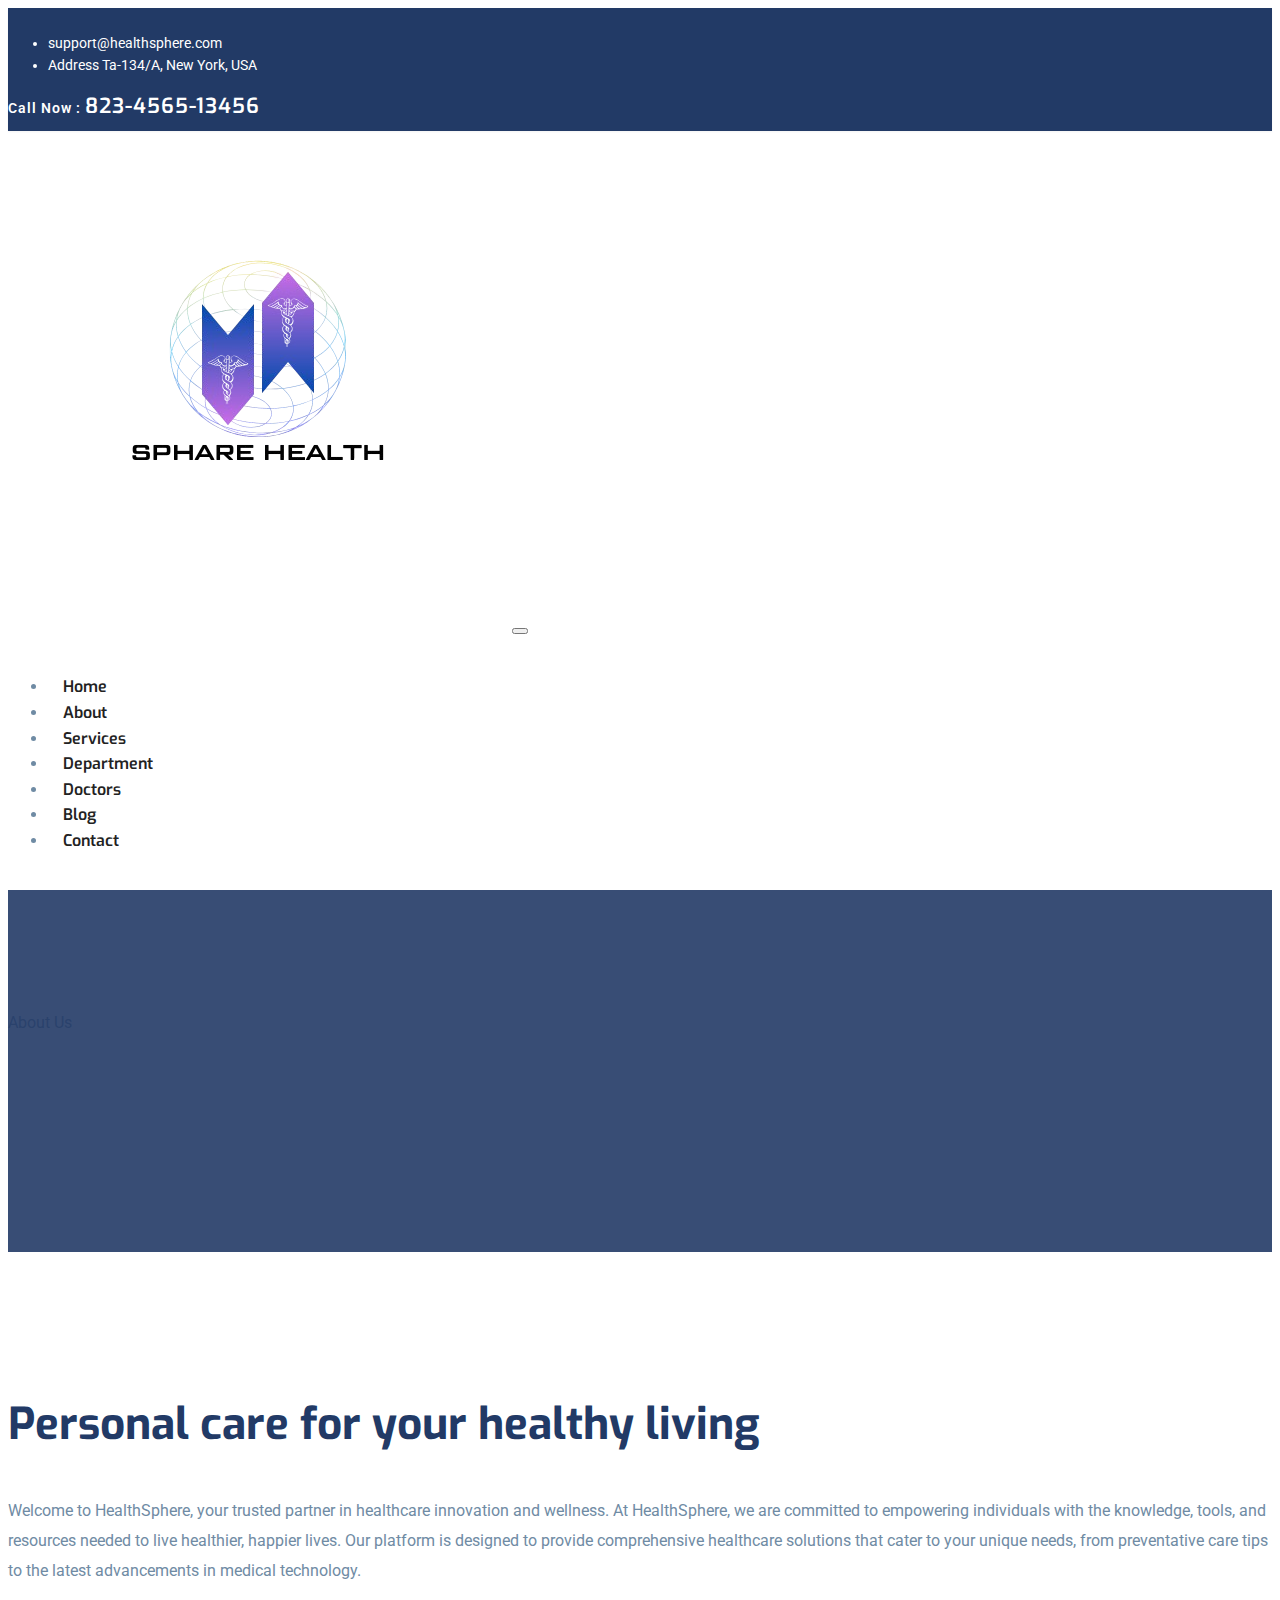
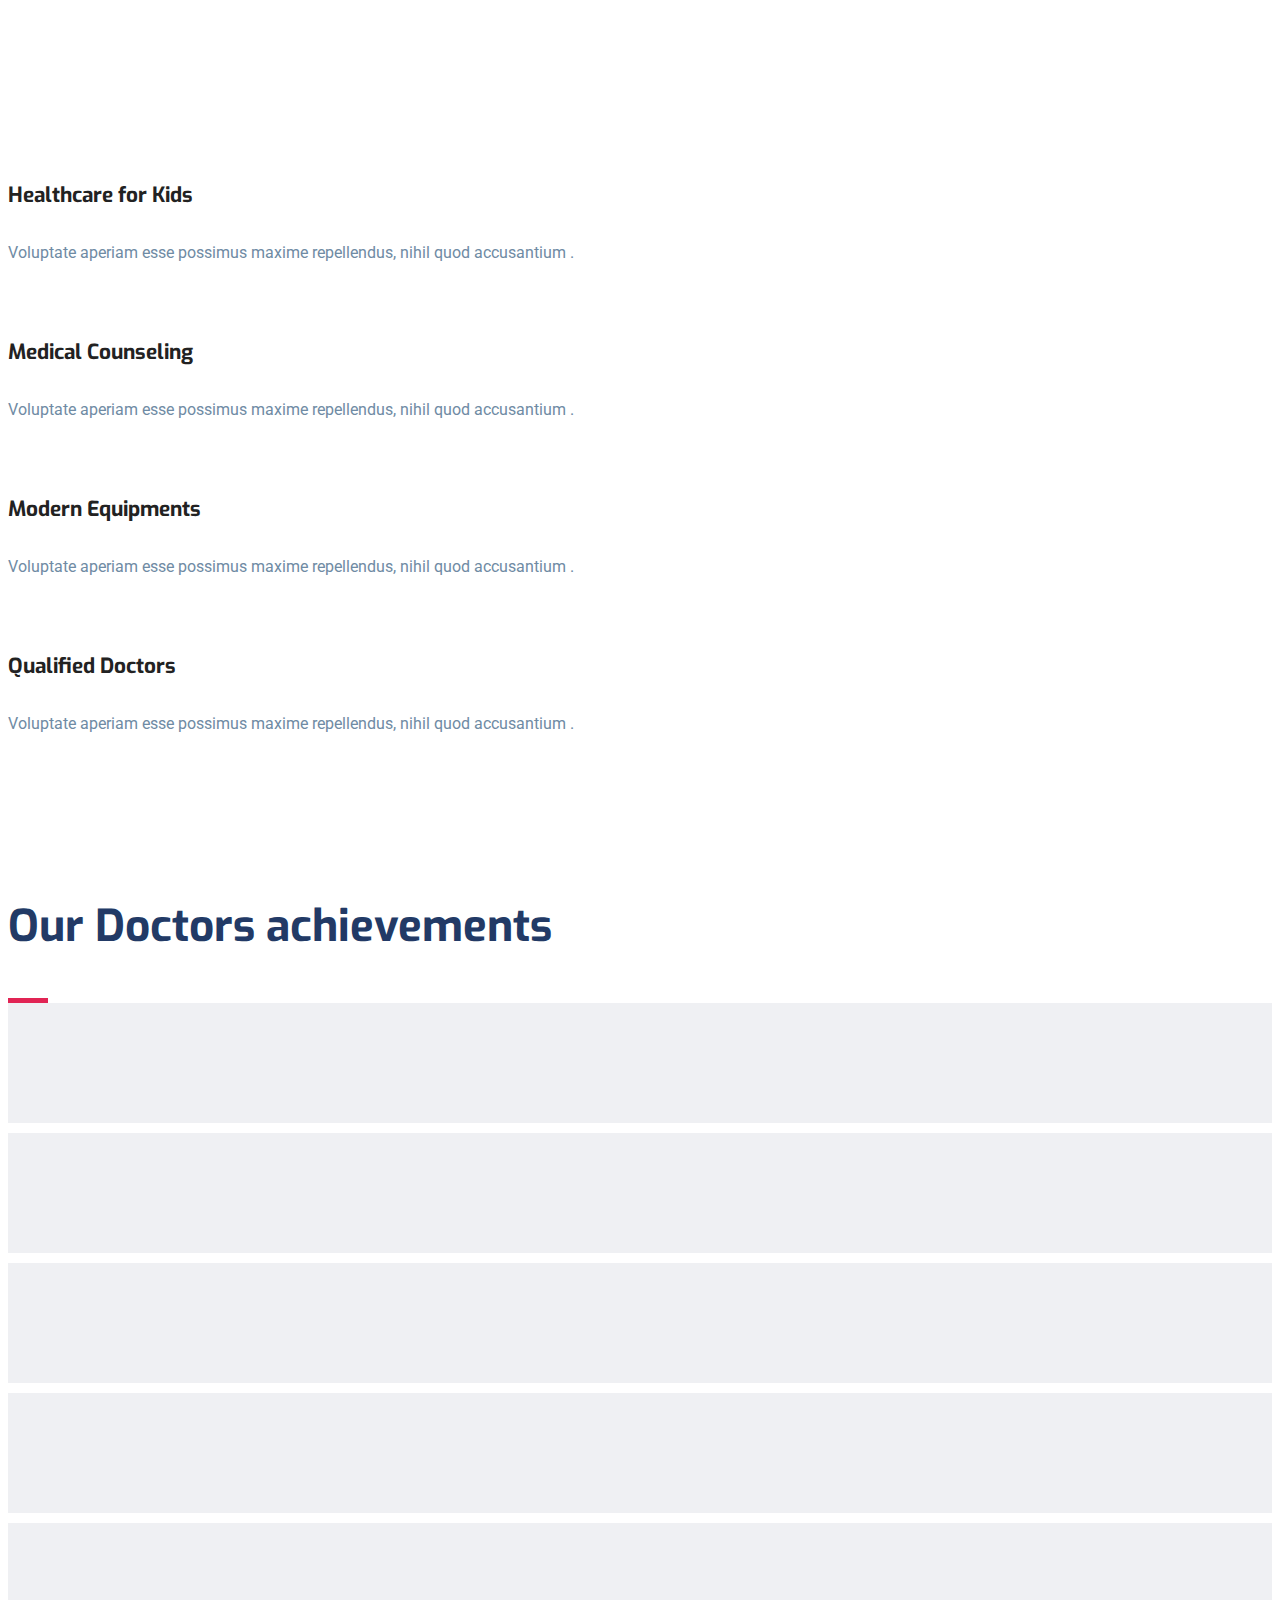
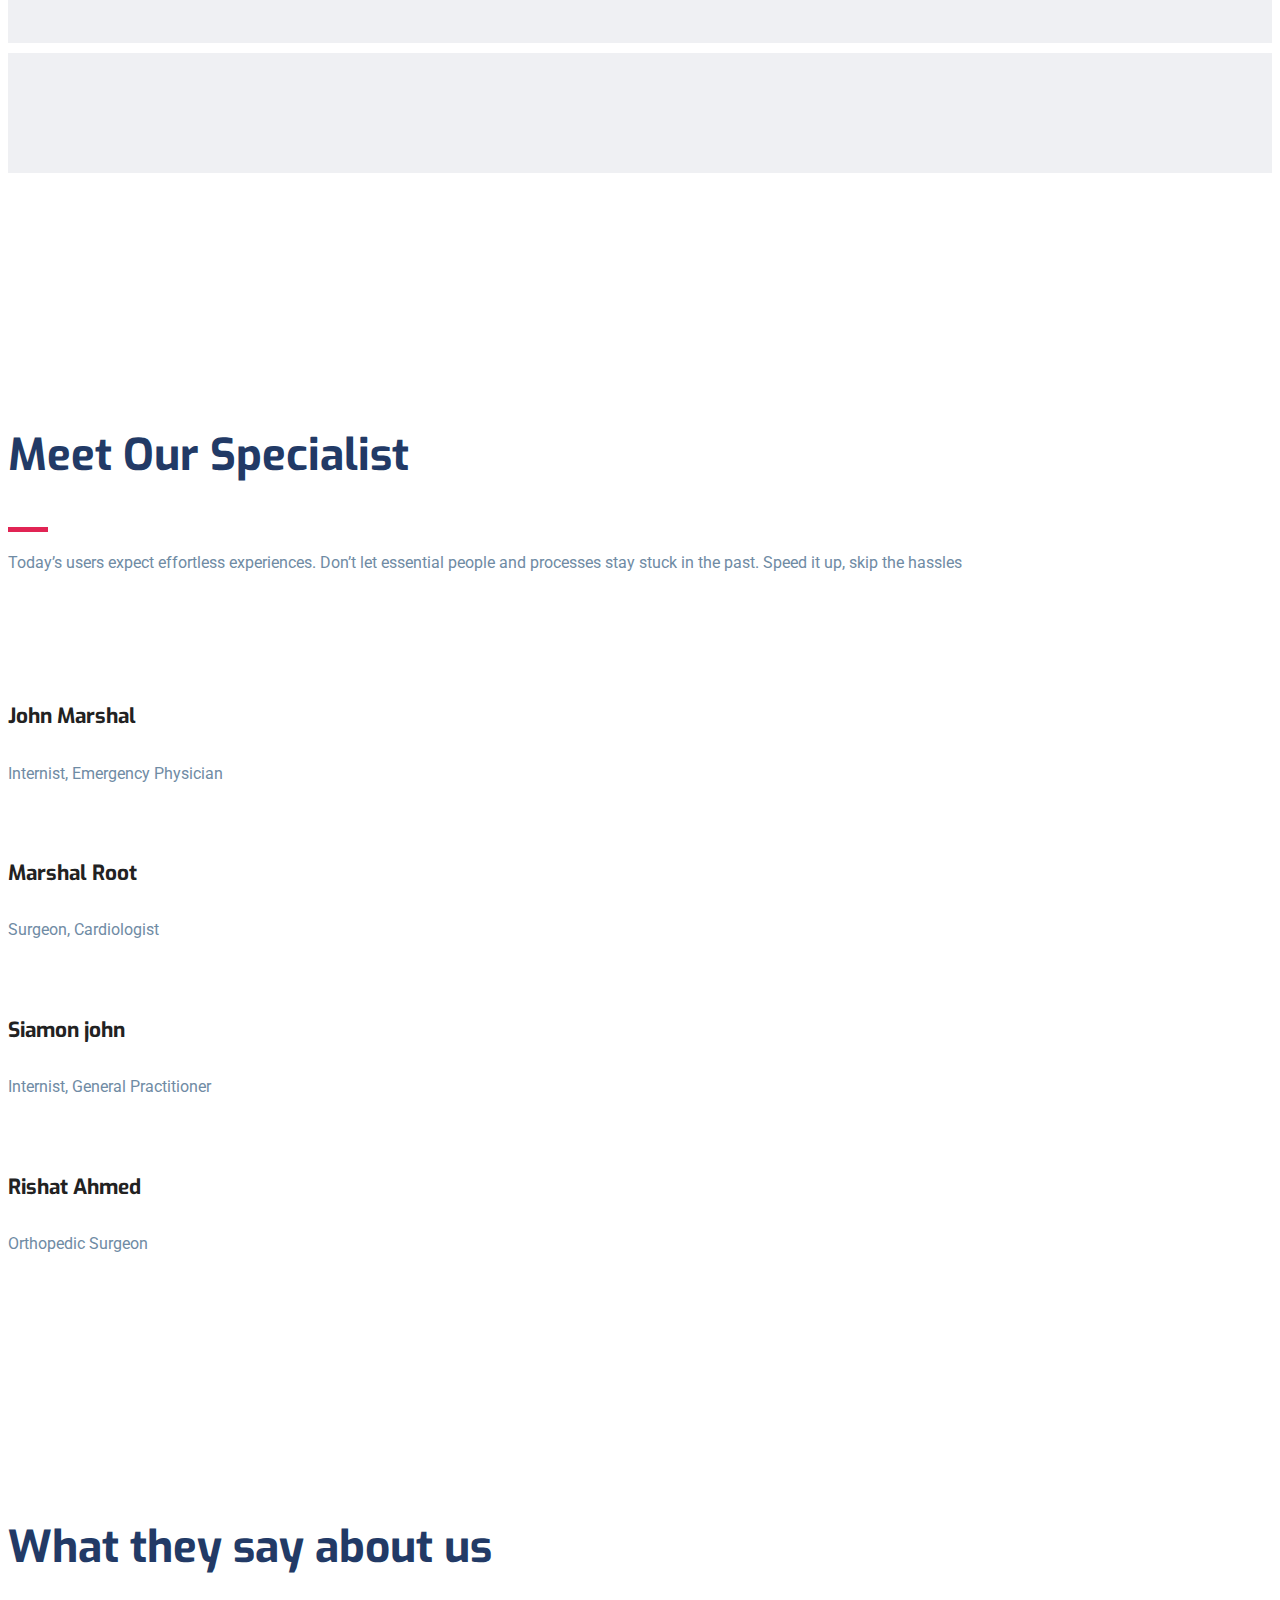
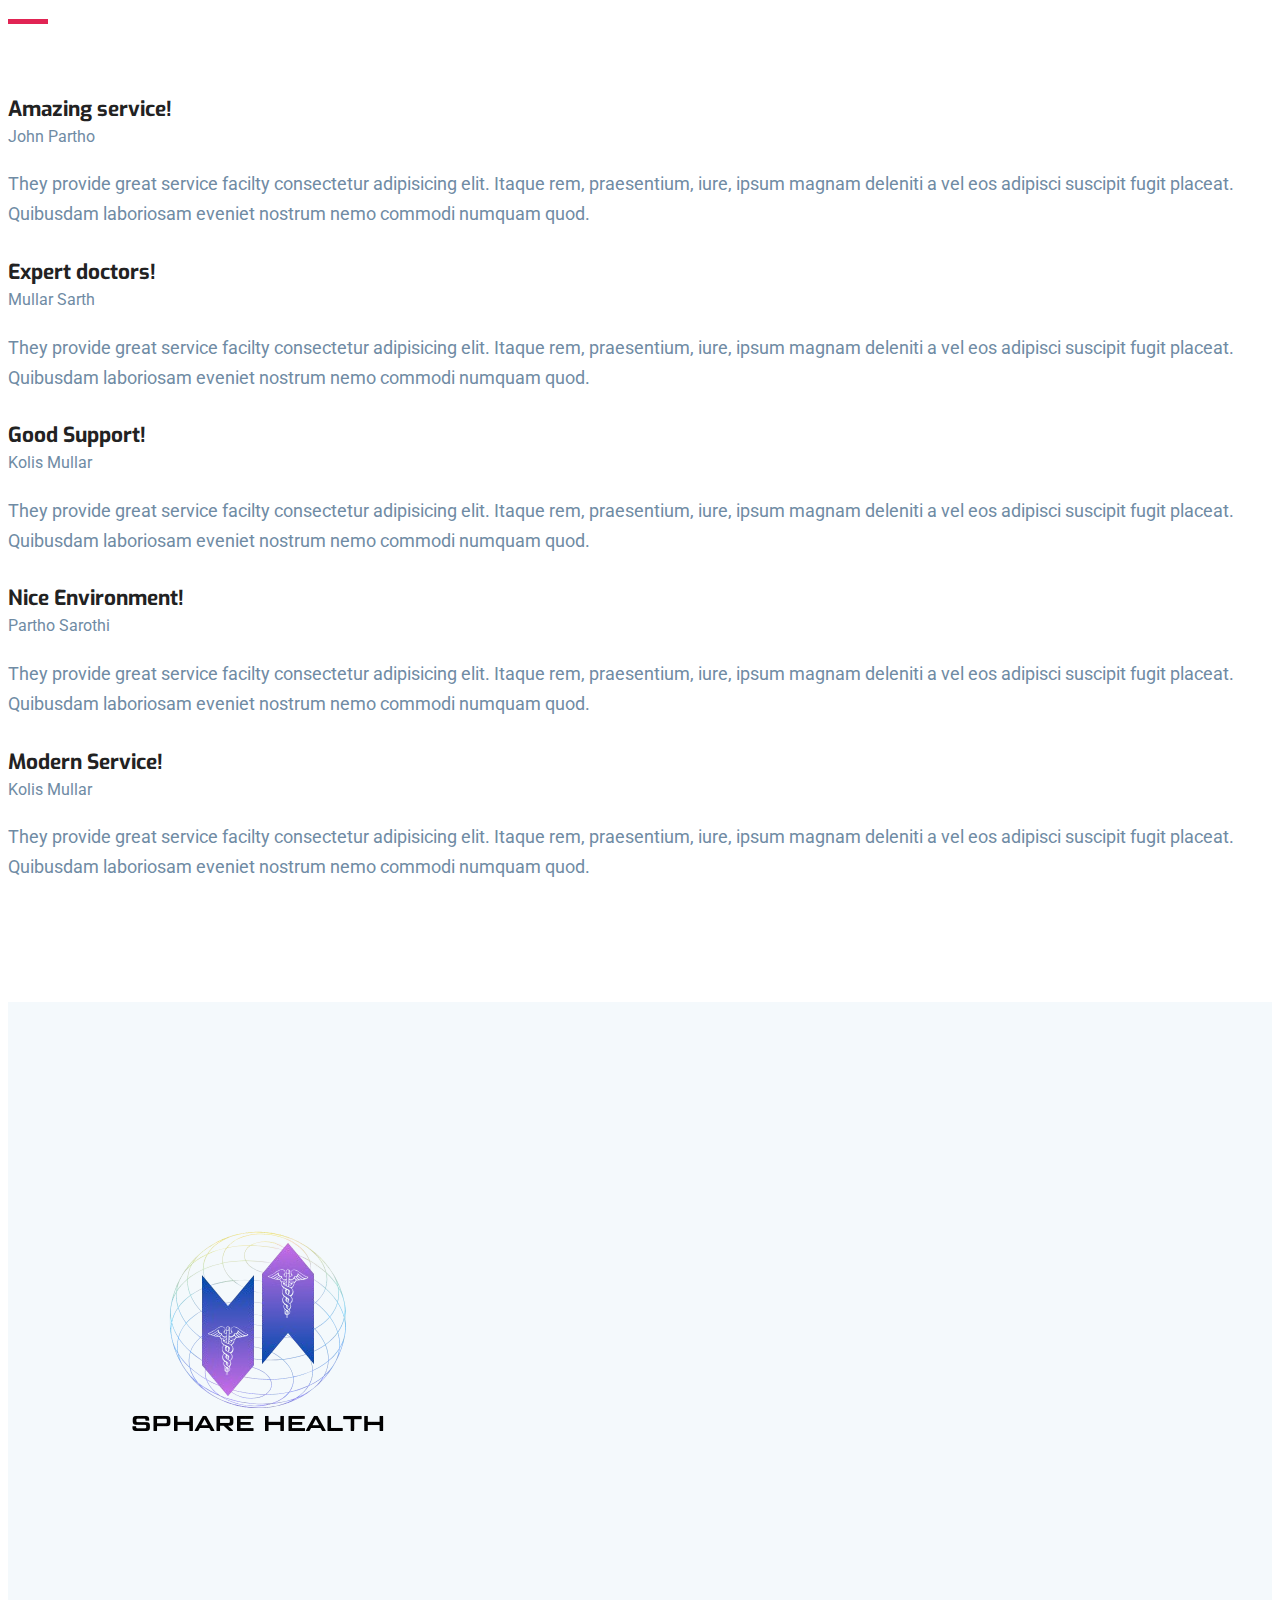
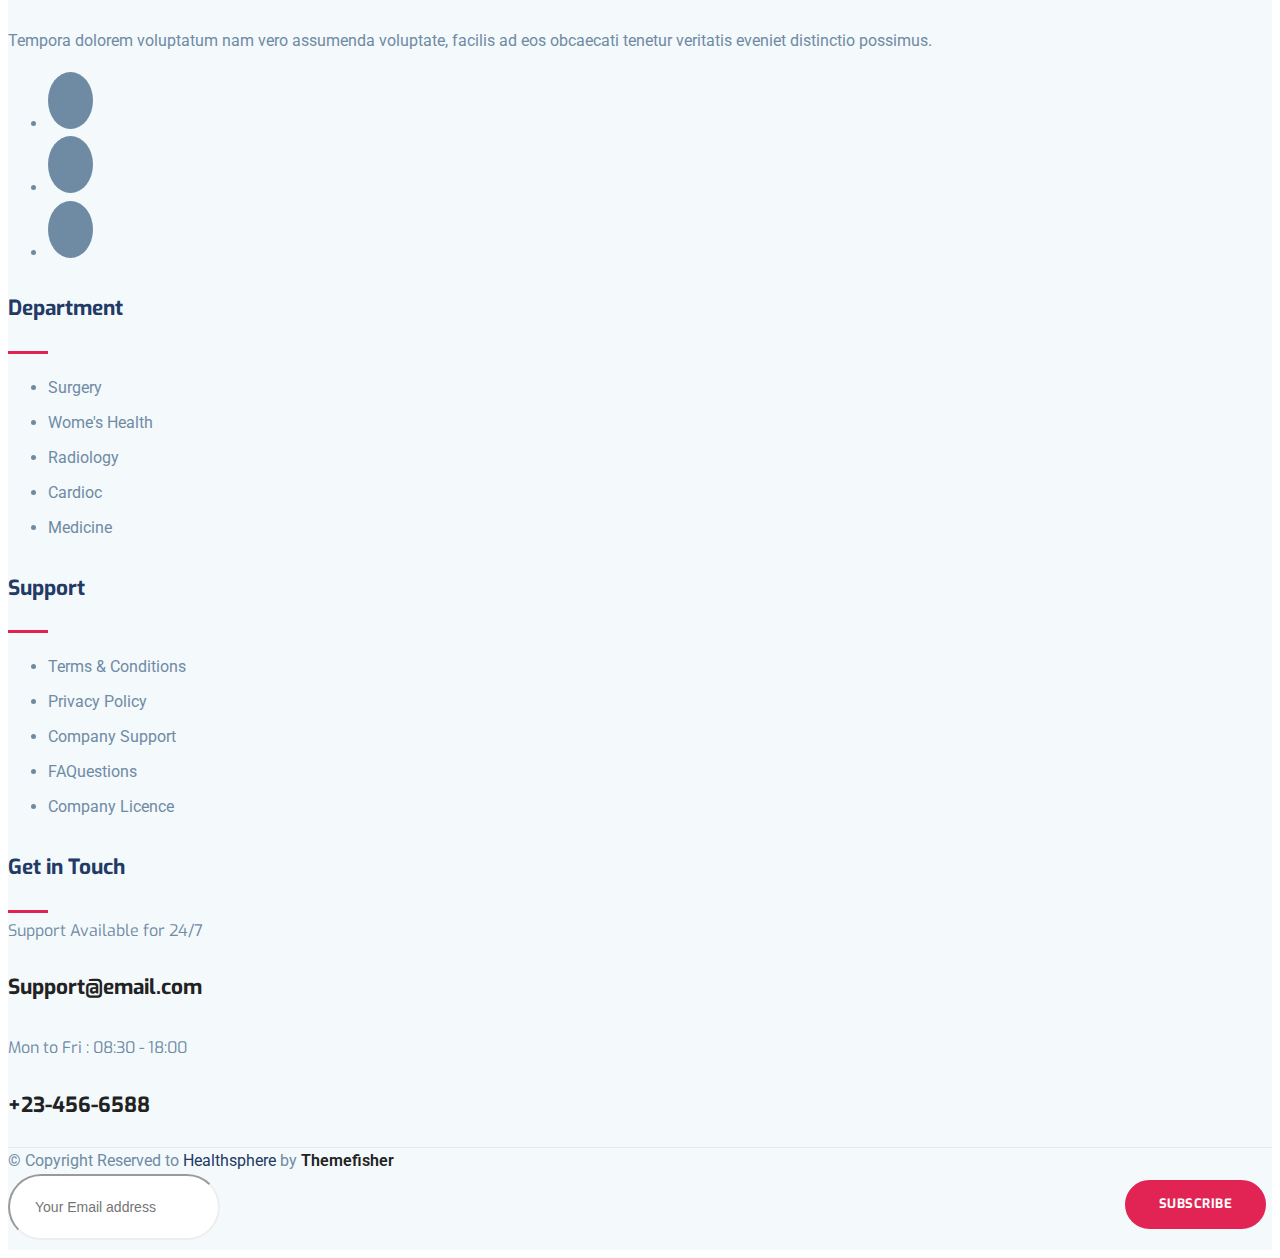
==== about.html @ 5f32f0fb "initial commit" ====
<!DOCTYPE html>
<html lang="zxx">
<head>
  <meta http-equiv="Content-Type" content="text/html; charset=UTF-8">
  <meta name="description" content="Orbitor,business,company,agency,modern,bootstrap4,tech,software">
  <meta name="author" content="themefisher.com">

  <title>Healthsphere- Health & Care Medical template</title>

  <!-- Favicon -->
  <link rel="shortcut icon" type="image/x-icon" href="/images/favicon.ico" />

  <!-- bootstrap.min css -->
  <link rel="stylesheet" href="plugins/bootstrap/css/bootstrap.min.css">
  <!-- Icon Font Css -->
  <link rel="stylesheet" href="plugins/icofont/icofont.min.css">
  <!-- Slick Slider  CSS -->
  <link rel="stylesheet" href="plugins/slick-carousel//slick/slick.css"><!-- plugins/slick-carousel/slick/slick.css-->
  <link rel="stylesheet" href="plugins/slick-carousel/slick/slick-theme.css">

  <!-- Main Stylesheet -->
  <link rel="stylesheet" href="css/style.css">

</head>

<body id="top">

<header>
	<div class="header-top-bar">
		<div class="container">
			<div class="row align-items-center">
				<div class="col-lg-6">
					<ul class="top-bar-info list-inline-item pl-0 mb-0">
						<li class="list-inline-item"><a href="mailto:support@gmail.com"><i class="icofont-support-faq mr-2"></i>support@healthsphere.com</a></li>
						<li class="list-inline-item"><i class="icofont-location-pin mr-2"></i>Address Ta-134/A, New York, USA </li>
					</ul>
				</div>
				<div class="col-lg-6">
					<div class="text-lg-right top-right-bar mt-2 mt-lg-0">
						<a href="tel:+23-345-67890" >
							<span>Call Now : </span>
							<span class="h4">823-4565-13456</span>
						</a>
					</div>
				</div>
			</div>
		</div>
	</div>
	<nav class="navbar navbar-expand-lg navigation" id="navbar">
		<div class="container">
		 	 <a class="navbar-brand" href="index.html">
			  	<img src="images/logo.png" alt="" class="img-fluid">
			  </a>

		  	<button class="navbar-toggler collapsed" type="button" data-toggle="collapse" data-target="#navbarmain" aria-controls="navbarmain" aria-expanded="false" aria-label="Toggle navigation">
			<span class="icofont-navigation-menu"></span>
		  </button>
	  
		  <div class="collapse navbar-collapse" id="navbarmain">
			<ul class="navbar-nav ml-auto">
			  <li class="nav-item active">
				<a class="nav-link" href="index.html">Home</a>
			  </li>
			   <li class="nav-item"><a class="nav-link" href="about.html">About</a></li>
			    <li class="nav-item"><a class="nav-link" href="service.html">Services</a></li>

			    <li class="nav-item dropdown">
					<a class="nav-link dropdown-toggle" href="department.html" id="dropdown02" data-toggle="dropdown" aria-haspopup="true" aria-expanded="false">Department <i class="icofont-thin-down"></i></a>
					<ul class="dropdown-menu" aria-labelledby="dropdown02">
						<li><a class="dropdown-item" href="department.html">Departments</a></li>
						<li><a class="dropdown-item" href="department-single.html">Department Single</a></li>
					</ul>
			  	</li>

			  	<li class="nav-item dropdown">
					<a class="nav-link dropdown-toggle" href="doctor.html" id="dropdown03" data-toggle="dropdown" aria-haspopup="true" aria-expanded="false">Doctors <i class="icofont-thin-down"></i></a>
					<ul class="dropdown-menu" aria-labelledby="dropdown03">
						<li><a class="dropdown-item" href="doctor.html">Doctors</a></li>
						<li><a class="dropdown-item" href="doctor-single.html">Doctor Single</a></li>
						<li><a class="dropdown-item" href="appoinment.html">Appoinment</a></li>
					</ul>
			  	</li>

			   <li class="nav-item dropdown">
					<a class="nav-link dropdown-toggle" href="blog-sidebar.html" id="dropdown05" data-toggle="dropdown" aria-haspopup="true" aria-expanded="false">Blog <i class="icofont-thin-down"></i></a>
					<ul class="dropdown-menu" aria-labelledby="dropdown05">
						<li><a class="dropdown-item" href="blog-sidebar.html">Blog with Sidebar</a></li>

						<li><a class="dropdown-item" href="blog-single.html">Blog Single</a></li>
					</ul>
			  	</li>
			   <li class="nav-item"><a class="nav-link" href="contact.html">Contact</a></li>
			</ul>
		  </div>
		</div>
	</nav>
</header>
	


<section class="page-title bg-1">
  <div class="overlay"></div>
  <div class="container">
    <div class="row">
      <div class="col-md-12">
        <div class="block text-center">
          <span class="text-white">About Us</span>
          <h1 class="text-capitalize mb-5 text-lg">About Us</h1>

          <!-- <ul class="list-inline breadcumb-nav">
            <li class="list-inline-item"><a href="index.html" class="text-white">Home</a></li>
            <li class="list-inline-item"><span class="text-white">/</span></li>
            <li class="list-inline-item"><a href="#" class="text-white-50">About Us</a></li>
          </ul> -->
        </div>
      </div>
    </div>
  </div>
</section>

<section class="section about-page">
	<div class="container">
		<div class="row">
			<div class="col-lg-4">
				<h2 class="title-color">Personal care for your healthy living</h2>
			</div>
			<div class="col-lg-8">
				<p>Welcome to HealthSphere, your trusted partner in healthcare innovation and wellness. At HealthSphere, we are committed to empowering individuals with the knowledge, tools, and resources needed to live healthier, happier lives. Our platform is designed to provide comprehensive healthcare solutions that cater to your unique needs, from preventative care tips to the latest advancements in medical technology.</p>
				<img src="images/about/sign.png" alt="" class="img-fluid">
			</div>
		</div>
	</div>
</section>

<section class="fetaure-page ">
	<div class="container">
		<div class="row">
			<div class="col-lg-3 col-md-6">
				<div class="about-block-item mb-5 mb-lg-0">
					<img src="images/about/about-1.jpg" alt="" class="img-fluid w-100">
					<h4 class="mt-3">Healthcare for Kids</h4>
					<p>Voluptate aperiam esse possimus maxime repellendus, nihil quod accusantium .</p>
				</div>
			</div>
			<div class="col-lg-3 col-md-6">
				<div class="about-block-item mb-5 mb-lg-0">
					<img src="images/about/about-2.jpg" alt="" class="img-fluid w-100">
					<h4 class="mt-3">Medical Counseling</h4>
					<p>Voluptate aperiam esse possimus maxime repellendus, nihil quod accusantium .</p>
				</div>
			</div>
			<div class="col-lg-3 col-md-6">
				<div class="about-block-item mb-5 mb-lg-0">
					<img src="images/about/about-3.jpg" alt="" class="img-fluid w-100">
					<h4 class="mt-3">Modern Equipments</h4>
					<p>Voluptate aperiam esse possimus maxime repellendus, nihil quod accusantium .</p>
				</div>
			</div>
			<div class="col-lg-3 col-md-6">
				<div class="about-block-item">
					<img src="images/about/about-4.jpg" alt="" class="img-fluid w-100">
					<h4 class="mt-3">Qualified Doctors</h4>
					<p>Voluptate aperiam esse possimus maxime repellendus, nihil quod accusantium .</p>
				</div>
			</div>
		</div>
	</div>
</section>
<section class="section awards">
	<div class="container">
		<div class="row align-items-center">
			<div class="col-lg-4">
				<h2 class="title-color">Our Doctors achievements </h2>
				<div class="divider mt-4 mb-5 mb-lg-0"></div>
			</div>
			<div class="col-lg-8">
				<div class="row">
					<div class="col-lg-4 col-md-6 col-sm-6">
						<div class="award-img">
							<img src="images/about/3.png" alt="" class="img-fluid">
						</div>
					</div>
					<div class="col-lg-4 col-md-6 col-sm-6">
						<div class="award-img">
							<img src="images/about/4.png" alt="" class="img-fluid">
						</div>
					</div>
					<div class="col-lg-4 col-md-6 col-sm-6">
						<div class="award-img">
							<img src="images/about/1.png" alt="" class="img-fluid">
						</div>
					</div>
					<div class="col-lg-4 col-md-6 col-sm-6">
						<div class="award-img">
							<img src="images/about/2.png" alt="" class="img-fluid">
						</div>
					</div>
					<div class="col-lg-4 col-md-6 col-sm-6">
						<div class="award-img">
							<img src="images/about/5.png" alt="" class="img-fluid">
						</div>
					</div>
					<div class="col-lg-4 col-md-6 col-sm-6">
						<div class="award-img">
							<img src="images/about/6.png" alt="" class="img-fluid">
						</div>
					</div>
				</div>
			</div>
		</div>
	</div>
</section>

<section class="section team">
	<div class="container">
		<div class="row justify-content-center">
			<div class="col-lg-6">
				<div class="section-title text-center">
					<h2 class="mb-4">Meet Our Specialist</h2>
					<div class="divider mx-auto my-4"></div>
					<p>Today’s users expect effortless experiences. Don’t let essential people and processes stay stuck in the past. Speed it up, skip the hassles</p>
				</div>
			</div>
		</div>

		<div class="row">
			<div class="col-lg-3 col-md-6 col-sm-6">
				<div class="team-block mb-5 mb-lg-0">
					<img src="images/team/1.jpg" alt="" class="img-fluid w-100">

					<div class="content">
						<h4 class="mt-4 mb-0"><a href="doctor-single.html">John Marshal</a></h4>
						<p>Internist, Emergency Physician</p>
					</div>
				</div>
			</div>

			<div class="col-lg-3 col-md-6 col-sm-6">
				<div class="team-block mb-5 mb-lg-0">
					<img src="images/team/2.jpg" alt="" class="img-fluid w-100">

					<div class="content">
						<h4 class="mt-4 mb-0"><a href="doctor-single.html">Marshal Root</a></h4>
						<p>Surgeon, Сardiologist</p>
					</div>
				</div>
			</div>

			<div class="col-lg-3 col-md-6 col-sm-6">
				<div class="team-block mb-5 mb-lg-0">
					<img src="images/team/3.jpg" alt="" class="img-fluid w-100">

					<div class="content">
						<h4 class="mt-4 mb-0"><a href="doctor-single.html">Siamon john</a></h4>
						<p>Internist, General Practitioner</p>
					</div>
				</div>
			</div>
			<div class="col-lg-3 col-md-6 col-sm-6">
				<div class="team-block">
					<img src="images/team/4.jpg" alt="" class="img-fluid w-100">

					<div class="content">
						<h4 class="mt-4 mb-0"><a href="doctor-single.html">Rishat Ahmed</a></h4>
						<p>Orthopedic Surgeon</p>
					</div>
				</div>
			</div>
		</div>
	</div>
</section>

<section class="section testimonial">
	<div class="container">
		<div class="row">
			<div class="col-lg-6 offset-lg-6">
				<div class="section-title">
					<h2 class="mb-4">What they say about us</h2>
					<div class="divider  my-4"></div>
				</div>
			</div>
		</div>
		<div class="row align-items-center">
			<div class="col-lg-6 testimonial-wrap offset-lg-6">
				<div class="testimonial-block">
					<div class="client-info ">
						<h4>Amazing service!</h4>
						<span>John Partho</span>
					</div>
					<p>
						They provide great service facilty consectetur adipisicing elit. Itaque rem, praesentium, iure, ipsum magnam deleniti a vel eos adipisci suscipit fugit placeat. Quibusdam laboriosam eveniet nostrum nemo commodi numquam quod.
					</p>
					<i class="icofont-quote-right"></i>
					
				</div>

				<div class="testimonial-block">
					<div class="client-info">
						<h4>Expert doctors!</h4>
						<span>Mullar Sarth</span>
					</div>
					<p>
						They provide great service facilty consectetur adipisicing elit. Itaque rem, praesentium, iure, ipsum magnam deleniti a vel eos adipisci suscipit fugit placeat. Quibusdam laboriosam eveniet nostrum nemo commodi numquam quod.
					</p>
					<i class="icofont-quote-right"></i>
				</div>

				<div class="testimonial-block">
					<div class="client-info">
						<h4>Good Support!</h4>
						<span>Kolis Mullar</span>
					</div>
					<p>
						They provide great service facilty consectetur adipisicing elit. Itaque rem, praesentium, iure, ipsum magnam deleniti a vel eos adipisci suscipit fugit placeat. Quibusdam laboriosam eveniet nostrum nemo commodi numquam quod.
					</p>
					<i class="icofont-quote-right"></i>
				</div>

				<div class="testimonial-block">
					<div class="client-info">
						<h4>Nice Environment!</h4>
						<span>Partho Sarothi</span>
					</div>
					<p>
						They provide great service facilty consectetur adipisicing elit. Itaque rem, praesentium, iure, ipsum magnam deleniti a vel eos adipisci suscipit fugit placeat. Quibusdam laboriosam eveniet nostrum nemo commodi numquam quod.
					</p>
					<i class="icofont-quote-right"></i>
				</div>

				<div class="testimonial-block">
					<div class="client-info">
						<h4>Modern Service!</h4>
						<span>Kolis Mullar</span>
					</div>
					<p>
						They provide great service facilty consectetur adipisicing elit. Itaque rem, praesentium, iure, ipsum magnam deleniti a vel eos adipisci suscipit fugit placeat. Quibusdam laboriosam eveniet nostrum nemo commodi numquam quod.
					</p>
					<i class="icofont-quote-right"></i>
				</div>
			</div>
		</div>
	</div>
</section>
<!-- footer Start -->
<footer class="footer section gray-bg">
	<div class="container">
		<div class="row">
			<div class="col-lg-4 mr-auto col-sm-6">
				<div class="widget mb-5 mb-lg-0">
					<div class="logo mb-4">
						<img src="images/logo.png" alt="" class="img-fluid">
					</div>
					<p>Tempora dolorem voluptatum nam vero assumenda voluptate, facilis ad eos obcaecati tenetur veritatis eveniet distinctio possimus.</p>

					<ul class="list-inline footer-socials mt-4">
						<li class="list-inline-item"><a href="https://www.facebook.com/themefisher"><i class="icofont-facebook"></i></a></li>
						<li class="list-inline-item"><a href="https://twitter.com/themefisher"><i class="icofont-twitter"></i></a></li>
						<li class="list-inline-item"><a href="https://www.pinterest.com/themefisher/"><i class="icofont-linkedin"></i></a></li>
					</ul>
				</div>
			</div>

			<div class="col-lg-2 col-md-6 col-sm-6">
				<div class="widget mb-5 mb-lg-0">
					<h4 class="text-capitalize mb-3">Department</h4>
					<div class="divider mb-4"></div>

					<ul class="list-unstyled footer-menu lh-35">
						<li><a href="#">Surgery </a></li>
						<li><a href="#">Wome's Health</a></li>
						<li><a href="#">Radiology</a></li>
						<li><a href="#">Cardioc</a></li>
						<li><a href="#">Medicine</a></li>
					</ul>
				</div>
			</div>

			<div class="col-lg-2 col-md-6 col-sm-6">
				<div class="widget mb-5 mb-lg-0">
					<h4 class="text-capitalize mb-3">Support</h4>
					<div class="divider mb-4"></div>

					<ul class="list-unstyled footer-menu lh-35">
						<li><a href="#">Terms & Conditions</a></li>
						<li><a href="#">Privacy Policy</a></li>
						<li><a href="#">Company Support </a></li>
						<li><a href="#">FAQuestions</a></li>
						<li><a href="#">Company Licence</a></li>
					</ul>
				</div>
			</div>

			<div class="col-lg-3 col-md-6 col-sm-6">
				<div class="widget widget-contact mb-5 mb-lg-0">
					<h4 class="text-capitalize mb-3">Get in Touch</h4>
					<div class="divider mb-4"></div>

					<div class="footer-contact-block mb-4">
						<div class="icon d-flex align-items-center">
							<i class="icofont-email mr-3"></i>
							<span class="h6 mb-0">Support Available for 24/7</span>
						</div>
						<h4 class="mt-2"><a href="tel:+23-345-67890">Support@email.com</a></h4>
					</div>

					<div class="footer-contact-block">
						<div class="icon d-flex align-items-center">
							<i class="icofont-support mr-3"></i>
							<span class="h6 mb-0">Mon to Fri : 08:30 - 18:00</span>
						</div>
						<h4 class="mt-2"><a href="tel:+23-345-67890">+23-456-6588</a></h4>
					</div>
				</div>
			</div>
		</div>
		
		<div class="footer-btm py-4 mt-5">
			<div class="row align-items-center justify-content-between">
				<div class="col-lg-6">
					<div class="copyright">
						&copy; Copyright Reserved to <span class="text-color">Healthsphere</span> by <a href="https://themefisher.com/" target="_blank">Themefisher</a>
					</div>
				</div>
				<div class="col-lg-6">
					<div class="subscribe-form text-lg-right mt-5 mt-lg-0">
						<form action="#" class="subscribe">
							<input type="text" class="form-control" placeholder="Your Email address">
							<a href="#" class="btn btn-main-2 btn-round-full">Subscribe</a>
						</form>
					</div>
				</div>
			</div>

			<div class="row">
				<div class="col-lg-4">
					<a class="backtop js-scroll-trigger" href="#top">
						<i class="icofont-long-arrow-up"></i>
					</a>
				</div>
			</div>
		</div>
	</div>
</footer>
   

    <!-- 
    Essential Scripts
    =====================================-->

    
    <!-- Main jQuery -->
    <script src="plugins/jquery/jquery.js"></script>
    <!-- Bootstrap 4.3.2 -->
    <script src="plugins/bootstrap/js/popper.js"></script>
    <script src="plugins/bootstrap/js/bootstrap.min.js"></script>
    <script src="plugins/counterup/jquery.easing.js"></script>
    <!-- Slick Slider -->
    <script src="plugins/slick-carousel/slick/slick.min.js"></script>
    <!-- Counterup -->
    <script src="plugins/counterup/jquery.waypoints.min.js"></script>
    
    <script src="plugins/shuffle/shuffle.min.js"></script>
    <script src="plugins/counterup/jquery.counterup.min.js"></script>
    <!-- Google Map -->
    <script src="plugins/google-map/map.js"></script>
    <script src="https://maps.googleapis.com/maps/api/js?key=AIzaSyAkeLMlsiwzp6b3Gnaxd86lvakimwGA6UA&callback=initMap"></script>    
    
    <script src="js/script.js"></script>
    <script src="js/contact.js"></script>

  </body>
  </html>
---- css/style.css ----
/*=== MEDIA QUERY ===*/
/*
Theme Name: Medic
Author: Themefisher
Author URI: https://themefisher.com/
Description: Medicle Template
Version: 1.0.0

*/
@import url("https://fonts.googleapis.com/css?family=Exo:500,600,700|Roboto&display=swap");
html {
  overflow-x: hidden;
}

body {
  line-height: 1.6;
  font-family: "Roboto", sans-serif;
  -webkit-font-smoothing: antialiased;
  font-size: 16px;
  color: #6F8BA4;
  font-weight: 400;
}

h1, .h1, h2, .h2, h3, .h3, h4, .h4, h5, .h5, h6, .h6 {
  font-family: "Exo", sans-serif;
  font-weight: 700;
  color: #222;
}

h1, .h1 {
  font-size: 2.5rem;
}

h2, .h2 {
  font-size: 44px;
}

h3, .h3 {
  font-size: 1.5rem;
}

h4, .h4 {
  font-size: 1.3rem;
  line-height: 30px;
}

h5, .h5 {
  font-size: 1.25rem;
}

h6, .h6 {
  font-size: 1rem;
}

p {
  line-height: 30px;
}

.navbar-toggle .icon-bar {
  background: #223a66;
}

input[type="email"], input[type="password"], input[type="text"], input[type="tel"] {
  box-shadow: none;
  height: 45px;
  outline: none;
  font-size: 14px;
}

input[type="email"]:focus, input[type="password"]:focus, input[type="text"]:focus, input[type="tel"]:focus {
  box-shadow: none;
  border: 1px solid #223a66;
}

.form-control {
  box-shadow: none;
  border-radius: 0;
}

.form-control:focus {
  box-shadow: none;
  border: 1px solid #223a66;
}

.py-7 {
  padding: 7rem 0px;
}

.btn {
  display: inline-block;
  font-size: 14px;
  font-size: 0.8125rem;
  font-weight: 700;
  letter-spacing: .5px;
  padding: .75rem 2rem;
  font-family: "Exo", sans-serif;
  text-transform: uppercase;
  border-radius: 5px;
  border: 2px solid transparent;
  transition: all .35s ease;
}

.btn.btn-icon i {
  border-left: 1px solid rgba(255, 255, 255, 0.09);
  padding-left: 15px;
}

.btn:focus {
  outline: 0px;
  box-shadow: none;
}

.btn-main {
  background: #223a66;
  color: #fff;
  border-color: #223a66;
}

.btn-main:hover {
  background: #e12454;
  border-color: #e12454;
  color: #fff;
}

.btn-main-2 {
  background: #e12454;
  color: #fff;
  border-color: #e12454;
}

.btn-main-2:hover {
  background: #223a66;
  color: #fff;
  border-color: #223a66;
}

.btn-solid-border {
  border: 2px solid #223a66;
  background: transparent;
  color: #223a66;
}

.btn-solid-border:hover {
  border: 2px solid #223a66;
  color: #fff;
  background: #223a66;
}

.btn-solid-border:hover.btn-icon i {
  border-left: 1px solid rgba(255, 255, 255, 0.09);
}

.btn-solid-border.btn-icon i {
  border-left: 1px solid rgba(0, 0, 0, 0.09);
}

.btn-transparent {
  background: transparent;
  color: #222;
  border-color: #6F8BA4;
}

.btn-transparent:hover {
  background: #6F8BA4;
  color: #fff;
}

.btn-white {
  background: #fff;
  border-color: #fff;
  color: #222;
}

.btn-white:hover {
  background: #223a66;
  color: #fff;
  border-color: #223a66;
}

.btn-solid-white {
  border-color: #fff;
  color: #fff;
}

.btn-solid-white:hover {
  background: #fff;
  color: #222;
}

.btn-round {
  border-radius: 4px;
}

.btn-round-full {
  border-radius: 50px;
}

.btn.active:focus, .btn:active:focus, .btn:focus {
  outline: 0;
}

.bg-gray {
  background: #eff0f3;
}

.bg-primary {
  background: #223a66;
}

.bg-primary-dark {
  background: #152440;
}

.bg-primary-darker {
  background: #090f1a;
}

.bg-dark {
  background: #222;
}

.bg-gradient {
  background-image: linear-gradient(145deg, rgba(19, 177, 205, 0.95) 0%, rgba(152, 119, 234, 0.95) 100%);
  background-repeat: repeat-x;
}

.section {
  padding: 100px 0;
}

.section-sm {
  padding: 70px 0;
}

.section-bottom {
  padding-bottom: 100px;
}

.subtitle {
  color: #223a66;
  font-size: 14px;
  letter-spacing: 1px;
}

.overlay:before {
  content: "";
  position: absolute;
  left: 0;
  top: 0;
  bottom: 0;
  right: 0;
  width: 100%;
  height: 100%;
  opacity: 0.9;
  background: #223a66;
}

.overly-2 {
  position: relative;
}

.overly-2:before {
  content: "";
  position: absolute;
  left: 0;
  top: 0;
  bottom: 0;
  right: 0;
  width: 100%;
  height: 100%;
  background: rgba(0, 0, 0, 0.8);
}

.text-sm {
  font-size: 14px;
}

.text-md {
  font-size: 2.25rem;
}

.text-lg {
  font-size: 3.75rem;
}

.no-spacing {
  letter-spacing: 0px;
}

/* Links */
a {
  color: #222;
  text-decoration: none;
  transition: all .35s ease;
}

a:focus, a:hover {
  color: #e12454;
  text-decoration: none;
}

a:focus {
  outline: none;
}

.content-title {
  font-size: 40px;
  line-height: 50px;
}

.page-title {
  padding: 120px 0px 70px 0px;
  position: relative;
}

.page-title .block h1 {
  color: #fff;
}

.page-title .block p {
  color: #fff;
}

.page-title .breadcumb-nav {
  margin-top: 60px;
  padding-top: 30px;
  border-top: 1px solid rgba(255, 255, 255, 0.06);
}

.slick-slide:focus, .slick-slide a {
  outline: none;
}

@media (max-width: 480px) {
  h2, .h2 {
    font-size: 1.3rem;
    line-height: 36px;
  }
}

.title-color {
  color: #223a66;
}

.secondary-bg {
  background: #223a66;
}

.section-title {
  margin-bottom: 70px;
}

.section-title h2 {
  color: #223a66;
}

.text-lg {
  font-size: 50px;
}

.gray-bg {
  background: #f4f9fc;
}

@media (max-width: 480px) {
  .text-lg {
    font-size: 28px;
  }
}

@media (max-width: 400px) {
  .text-lg {
    font-size: 28px;
  }
}

#navbarmain {
  padding: 20px 0px;
}

#navbarmain .nav-link {
  font-weight: 600;
  padding: 10px 15px;
  color: #222;
  font-family: "Exo", sans-serif;
  text-transform: capitalize;
  font-size: 16px;
  transition: all .25s ease;
}

.dropdown-toggle::after {
  display: none;
}

.navbar-brand {
  margin-top: 10px;
}

.dropdown .dropdown-menu {
  position: absolute;
  display: block;
  background: #fff;
  min-width: 240px;
  top: 130%;
  left: 0;
  right: 0px;
  opacity: 0;
  padding: 0px;
  visibility: hidden;
  transition: all 0.3s ease-out 0s;
  border: 0px;
  border-top: 5px solid #e12454;
  border-radius: 0px;
}

.dropdown:hover .dropdown-menu {
  opacity: 1;
  visibility: visible;
  top: 115%;
}

.dropdown .dropdown-item {
  padding: 13px 20px;
  border-bottom: 1px solid #eee;
  background: transparent;
  font-weight: 400;
  color: #555;
}

.dropdown .dropdown-item:hover {
  color: #e12454;
}

.header-top-bar {
  background: #223a66;
  font-size: 14px;
  padding: 10px 0px;
  box-shadow: 0 1px 2px rgba(0, 0, 0, 0.05);
  color: #fff;
}

.top-bar-info li a {
  color: #fff;
  margin-right: 20px;
}

.top-right-bar a span {
  color: #fff;
  font-weight: 600;
  letter-spacing: 1px;
}

.top-right-bar a i {
  color: #fff;
  margin-right: 10px;
}

.bg-1 {
  background: url("../images/bg/22.jpg") no-repeat 50% 50%;
  background-size: cover;
  position: relative;
}

.banner {
  position: relative;
  overflow: hidden;
  background: #fff;
  background: url("../images/bg/slider-bg-1.jpg") no-repeat;
  background-size: cover;
  min-height: 550px;
}

.banner .block {
  padding: 80px 0px 160px;
}

.banner .block h1 {
  font-size: 60px;
  line-height: 1.2;
  letter-spacing: -1.2px;
  text-transform: capitalize;
  color: #223a66;
}

.letter-spacing {
  letter-spacing: 2px;
}

.text-color {
  color: #223a66;
}

.text-color-2 {
  color: #e12454;
}

.divider {
  width: 40px;
  height: 5px;
  background: #e12454;
}

@media (max-width: 480px) {
  .banner .block h1 {
    font-size: 38px;
    line-height: 50px;
  }
  .banner {
    min-height: 450px;
    background: #fff !important;
  }
}

@media (max-width: 400px) {
  .banner .block h1 {
    font-size: 28px;
    line-height: 40px;
  }
  .banner {
    min-height: 450px;
    background: #fff !important;
  }
}

@media (max-width: 768px) {
  .banner .block h1 {
    font-size: 56px;
    line-height: 70px;
  }
  .banner {
    background: #fff !important;
  }
}

@media (max-width: 992px) {
  .banner {
    background: #fff !important;
  }
}

.about-img img {
  border-radius: 5px;
  box-shadow: 0px 0px 30px 0px rgba(0, 42, 106, 0.1);
}

.award-img {
  height: 120px;
  margin-bottom: 10px;
  align-items: center;
  display: flex;
  justify-content: center;
  background: #eff0f3;
}

.appoinment-content {
  position: relative;
}

.appoinment-content img {
  width: 85%;
}

.appoinment-content .emergency {
  position: absolute;
  content: "";
  right: 10px;
  bottom: 20px;
  background: #223a66;
  padding: 48px;
}

.appoinment-content .emergency h2 {
  color: #fff;
}

.appoinment-content .emergency i {
  margin-right: 10px;
  color: rgba(255, 255, 255, 0.7);
}

.appoinment-form {
  margin-top: 40px;
}

.appoinment-form .form-control {
  background: #f4f9fc;
  height: 55px;
  border-color: rgba(0, 0, 0, 0.05);
}

.appoinment-form textarea.form-control {
  height: auto;
}

.client-thumb {
  text-align: center;
}

.features {
  margin-top: -70px;
}

.feature-item {
  flex-basis: 33.33%;
  margin: 0px 10px;
  padding: 40px 30px;
  background-color: #fff;
  border-radius: 15px 15px 15px 15px;
  box-shadow: 0px 0px 30px 0px rgba(0, 42, 106, 0.1);
}

.feature-item .feature-icon i {
  font-size: 50px;
  color: #223a66;
}

.feature-item h4 {
  color: #223a66;
}

.feature-item p {
  font-size: 14px;
}

.feature-section.border-top {
  border-top: 1px solid rgba(0, 0, 0, 0.05) !important;
}

.w-hours li {
  padding: 6px 0px;
  border-bottom: 1px solid rgba(0, 0, 0, 0.05);
}

.counter-stat {
  text-align: center;
  padding: 55px 0px 40px 0px;
  position: relative;
}

.counter-stat i {
  display: block;
  color: rgba(255, 255, 255, 0.06);
  font-size: 70px;
  position: absolute;
  left: 0px;
  right: 0px;
  top: 0px;
  -webkit-transform: translateY(25px);
  transform: translateY(25px);
}

.counter-stat span {
  font-size: 70px;
  color: #fff;
}

.counter-stat p {
  margin-bottom: 0px;
  color: rgba(255, 255, 255, 0.7);
}

.mb--80 {
  margin-bottom: -80px;
}

.service {
  padding-top: 180px;
}

.service .service-item {
  background: #fff;
  padding: 30px;
  border-radius: 5px;
}

.service .icon {
  float: left;
  margin-bottom: 10px;
}

.service i {
  color: #e12454;
}

.service h4 {
  padding-left: 20px;
}

.service .content {
  clear: both;
}

.service-block {
  padding: 20px;
  margin-top: 40px;
  border: 1px solid rgba(0, 0, 0, 0.03);
  box-shadow: 0 0 38px rgba(21, 40, 82, 0.07);
}

.service-block img {
  width: 100%;
  margin-top: -60px;
  border: 5px solid #fff;
}

.department-service {
  margin-bottom: 40px;
}

.department-service li {
  margin-bottom: 10px;
}

.department-service li i {
  color: #e12454;
}

.doctors .btn-group .btn {
  border-radius: 0px;
  margin: 0px 2px;
  text-transform: capitalize;
  font-size: 16px;
  padding: .6rem 1.5rem;
  cursor: pointer;
}

.doctors .btn-group .btn.active {
  box-shadow: none !important;
  border-color: transparent;
  background: #e12454;
  color: #fff;
}

.doctors .btn-group .btn.focus {
  box-shadow: none !important;
  border-color: transparent;
}

.doctors .btn-group .btn:focus {
  box-shadow: none !important;
  border-color: transparent;
  background: #e12454;
  color: #fff;
}

.doctors .btn-group .btn:hover {
  box-shadow: none !important;
  border-color: transparent;
  background: #e12454;
  color: #fff;
}

.doctors .btn-group > .btn-group:not(:last-child) > .btn, .doctors .btn-group > .btn:not(:last-child):not(.dropdown-toggle), .doctors .btn-group > .btn:not(:first-child) {
  border-radius: 3px;
}

.doctor-inner-box {
  overflow: hidden;
}

.doctor-inner-box .doctor-profile {
  overflow: hidden;
  position: relative;
  box-shadow: 0px 8px 16px 0px rgba(200, 183, 255, 0.2);
}

.doctor-inner-box .doctor-profile .doctor-img {
  transition: all .35s ease;
}

.doctor-inner-box .doctor-profile .doctor-img:hover {
  -webkit-transform: scale(1.1);
  transform: scale(1.1);
}

.lh-35 {
  line-height: 35px;
}

.doctor-info li {
  margin-bottom: 10px;
  color: #222;
}

.doctor-info li i {
  margin-right: 20px;
  color: #e12454;
}

.read-more {
  color: #223a66;
}

@media (max-width: 480px) {
  .doctors .btn-group {
    display: block;
  }
  .doctors .btn-group .btn {
    margin: 8px 3px;
  }
}

@media (max-width: 400px) {
  .doctors .btn-group {
    display: block;
  }
  .doctors .btn-group .btn {
    margin: 8px 3px;
  }
}

@media (max-width: 768px) {
  .doctors .btn-group {
    display: block;
  }
  .doctors .btn-group .btn {
    margin: 8px 3px;
  }
}

.cta {
  background: url("../images/bg/bg-4.jpg") no-repeat 50% 50%;
  background-size: cover;
  position: relative;
}

.cta:before {
  position: absolute;
  content: "";
  left: 0px;
  top: 0px;
  width: 100%;
  height: 100%;
  background: rgba(34, 58, 102, 0.95);
}

.mb-30 {
  margin-bottom: 30px;
}

.text-color-primary {
  color: #223a66;
}

.cta-section {
  margin-bottom: -80px;
}

.cta-2 {
  background: url("../images/bg/cta-bg.png") no-repeat;
  background-position: center center;
}

.cta-page {
  background: url("../images/bg/banner.jpg") no-repeat;
  background-size: cover;
  position: relative;
}

.testimonial {
  position: relative;
}

.testimonial:before {
  width: 48%;
  height: 100%;
  top: 0;
  left: 0px;
  position: absolute;
  content: "";
  background: url("../images/bg/bg-2.jpg") no-repeat 50% 50%;
}

.testimonial .slick-dots {
  text-align: left;
}

.testimonial-block {
  position: relative;
  margin-bottom: 20px;
}

.testimonial-block p {
  background: #fff;
  font-size: 18px;
}

.testimonial-block .client-info {
  margin-bottom: 20px;
}

.testimonial-block .client-info h4 {
  margin-bottom: 0px;
}

.testimonial-block i {
  font-size: 60px;
  position: absolute;
  right: 46px;
  bottom: 89px;
  opacity: .08;
}

.testimonial-block .slick-dots {
  text-align: left;
}

.testimonial-wrap-2 .slick-dots {
  margin-left: -10px;
}

.testimonial-block.style-2 {
  background: #fff;
  padding: 30px;
  margin: 0px 4px;
  margin-bottom: 30px;
}

.testimonial-block.style-2 .testimonial-thumb {
  float: left;
}

.testimonial-block.style-2 .testimonial-thumb img {
  width: 80px;
  height: 80px;
  border-radius: 100%;
  margin-right: 20px;
  margin-bottom: 30px;
  border: 5px solid #eff0f3;
  margin-top: -5px;
}

.testimonial-block.style-2 .client-info p {
  clear: both;
  background: transparent;
}

.testimonial-block.style-2 i {
  bottom: -20px;
  color: #e12454;
  opacity: .3;
}

@media (max-width: 480px) {
  .testimonial-wrap {
    margin-left: 0px;
  }
  .testimonial::before {
    display: none;
  }
}

@media (max-width: 400px) {
  .testimonial-wrap {
    margin-left: 0px;
  }
  .testimonial::before {
    display: none;
  }
}

@media (max-width: 768px) {
  .testimonial-wrap {
    margin-left: 0px;
  }
  .testimonial::before {
    display: none;
  }
}

@media (max-width: 992px) {
  .testimonial-wrap {
    margin-left: 0px;
  }
  .testimonial::before {
    display: none;
  }
}

.contact-form-wrap .form-group {
  margin-bottom: 20px;
}

.contact-form-wrap .form-group .form-control {
  height: 60px;
  border: 1px solid #EEF2F6;
  box-shadow: none;
  width: 100%;
  background: #f4f9fc;
}

.contact-form-wrap .form-group-2 {
  margin-bottom: 13px;
}

.contact-form-wrap .form-group-2 textarea {
  height: auto;
  border: 1px solid #EEF2F6;
  box-shadow: none;
  background: #f4f9fc;
  width: 100%;
}

.social-icons li {
  margin: 0 6px;
}

.social-icons a {
  margin-right: 10px;
  font-size: 18px;
}

.google-map {
  position: relative;
}

.google-map #map {
  width: 100%;
  height: 500px;
}

.mt-90 {
  margin-top: 90px;
}

.contact-block {
  text-align: center;
  border: 5px solid #EEF2F6;
  padding: 50px 25px;
}

.contact-block i {
  font-size: 50px;
  margin-bottom: 15px;
  display: inline-block;
  color: #e12454;
}

.nav-links .page-numbers:hover {
  background: #223a66;
  color: #fff;
}

.nav-links .page-numbers.current {
  background: #223a66;
  color: #fff;
}

.comment-area .comment-thumb {
  margin-right: 20px;
  margin-bottom: 30px;
}

.comment-area h5 {
  font-size: 18px;
  font-weight: 500;
}

.comment-area span {
  font-size: 14px;
}

.posts-nav h6 {
  font-weight: 500;
}

.quote {
  font-size: 22px;
  color: #223a66;
  padding: 40px;
  font-style: italic;
  border-left: 5px solid #e12454;
  margin: 25px 0px;
}

.tag-option a {
  border: 1px solid #eff0f3;
  padding: 6px 12px;
  color: #6F8BA4;
  font-size: 14px;
}

.comment-form .form-control {
  background: #f7f8fb;
  border-radius: 5px;
  border-color: #f7f8fb;
  height: 50px;
}

.comment-form textarea.form-control {
  height: auto;
}

.post.post-single {
  border: none;
}

.post.post-single .post-thumb {
  margin-top: 30px;
}

.post-sub-heading {
  border-bottom: 1px solid #dedede;
  padding-bottom: 20px;
  letter-spacing: 2px;
  text-transform: uppercase;
  font-size: 16px;
  margin-bottom: 20px;
}

.post-social-share {
  margin-bottom: 50px;
}

.post-comments {
  margin: 30px 0;
}

.post-comments .media {
  margin-top: 20px;
}

.post-comments .media > .pull-left {
  padding-right: 20px;
}

.post-comments .comment-author {
  margin-top: 0;
  margin-bottom: 0px;
  font-weight: 500;
}

.post-comments .comment-author a {
  color: #223a66;
  font-size: 14px;
  text-transform: uppercase;
}

.post-comments time {
  margin: 0 0 5px;
  display: inline-block;
  color: #808080;
  font-size: 12px;
}

.post-comments .comment-button {
  color: #223a66;
  display: inline-block;
  margin-left: 5px;
  font-size: 12px;
}

.post-comments .comment-button i {
  margin-right: 5px;
  display: inline-block;
}

.post-comments .comment-button:hover {
  color: #223a66;
}

.post-excerpt {
  margin-bottom: 60px;
}

.post-excerpt h3 a {
  color: #000;
}

.post-excerpt p {
  margin: 0 0 30px;
}

.post-excerpt blockquote.quote-post {
  margin: 20px 0;
}

.post-excerpt blockquote.quote-post p {
  line-height: 30px;
  font-size: 20px;
  color: #223a66;
}

.comments-section {
  margin-top: 35px;
}

.author-about {
  margin-top: 40px;
}

.post-author {
  margin-right: 20px;
}

.post-author > img {
  border: 1px solid #dedede;
  max-width: 120px;
  padding: 5px;
  width: 100%;
}

.comment-list ul {
  margin-top: 20px;
}

.comment-list ul li {
  margin-bottom: 20px;
}

.comment-wrap {
  border: 1px solid #dedede;
  border-radius: 1px;
  margin-left: 20px;
  padding: 10px;
  position: relative;
}

.comment-wrap .author-avatar {
  margin-right: 10px;
}

.comment-wrap .media .media-heading {
  font-size: 14px;
  margin-bottom: 8px;
}

.comment-wrap .media .media-heading a {
  color: #223a66;
  font-size: 13px;
}

.comment-wrap .media .comment-meta {
  font-size: 12px;
  color: #888;
}

.comment-wrap .media p {
  margin-top: 15px;
}

.comment-reply-form {
  margin-top: 80px;
}

.comment-reply-form input, .comment-reply-form textarea {
  height: 35px;
  border-radius: 0;
  box-shadow: none;
}

.comment-reply-form input:focus, .comment-reply-form textarea:focus {
  box-shadow: none;
  border: 1px solid #223a66;
}

.comment-reply-form textarea, .comment-reply-form .btn-main {
  height: auto;
}

.sidebar-widget {
  margin-bottom: 30px;
  padding-bottom: 35px;
}

.sidebar-widget h5 {
  margin-bottom: 30px;
  position: relative;
  padding-bottom: 15px;
}

.sidebar-widget h5:before {
  position: absolute;
  content: "";
  left: 0px;
  bottom: 0px;
  width: 35px;
  height: 3px;
  background: #e12454;
}

.sidebar-widget.latest-post .media img {
  border-radius: 7px;
}

.sidebar-widget.latest-post .media h6 {
  font-weight: 500;
  line-height: 1.4;
}

.sidebar-widget.latest-post .media p {
  font-size: 12px;
}

.sidebar-widget.category ul li {
  margin-bottom: 10px;
}

.sidebar-widget.category ul li a {
  color: #222;
  transition: all 0.3s ease;
}

.sidebar-widget.category ul li a:hover {
  color: #223a66;
  padding-left: 5px;
}

.sidebar-widget.category ul li span {
  margin-left: 10px;
}

.sidebar-widget.tags a {
  font-size: 12px;
  text-transform: uppercase;
  letter-spacing: .075em;
  line-height: 41px;
  height: 41px;
  font-weight: 500;
  border-radius: 20px;
  color: #666;
  display: inline-block;
  background-color: #eff0f3;
  margin: 0 7px 10px 0;
  padding: 0 25px;
  transition: all .2s ease;
}

.sidebar-widget.tags a:hover {
  color: #fff;
  background: #223a66;
}

.sidebar-widget.schedule-widget {
  background: #f4f9fc;
  padding: 25px;
}

.sidebar-widget.schedule-widget ul li {
  padding: 10px 0px;
  border-bottom: 1px solid #eee;
}

.search-form {
  position: relative;
}

.search-form i {
  position: absolute;
  right: 15px;
  top: 35%;
}

.footer {
  padding-bottom: 10px;
}

.footer .copyright a {
  font-weight: 600;
}

.lh-35 {
  line-height: 35px;
}

.logo {
  font-weight: 600;
  letter-spacing: 1px;
}

.logo h3 {
  color: #223a66;
}

.logo span {
  color: #223a66;
}

.widget .divider {
  height: 3px;
}

.widget h4 {
  color: #223a66;
}

.widget .footer-menu a {
  color: #6F8BA4;
}

.widget .footer-menu a:hover {
  color: #e12454;
}

.footer-contact-block span {
  font-weight: 400;
  color: #6F8BA4;
}

.footer-contact-block i {
  font-size: 20px;
}

.footer-btm {
  border-top: 1px solid rgba(0, 0, 0, 0.06);
}

.footer-socials li a {
  width: 45px;
  height: 45px;
  background: #6F8BA4;
  color: #fff;
  display: inline-block;
  text-align: center;
  border-radius: 100%;
  padding-top: 12px;
}

.widget-contact h6 {
  font-weight: 500;
  margin-bottom: 18px;
}

.widget-contact h6 i {
  color: #e12454;
}

.subscribe {
  position: relative;
}

.subscribe .form-control {
  border-radius: 50px;
  height: 60px;
  padding-left: 25px;
  border-color: #eee;
}

.subscribe .btn {
  position: absolute;
  right: 6px;
  top: 6px;
}

.backtop {
  position: fixed;
  background: #e12454;
  z-index: 9999;
  display: inline-block;
  right: 55px;
  width: 60px;
  height: 60px;
  bottom: 50px;
  text-align: center;
  display: flex;
  justify-content: center;
  align-items: center;
  opacity: 0;
  border-radius: 50px;
}

.backtop i {
  color: #fff;
  font-size: 20px;
}

.reveal {
  transition: all .3s;
  cursor: pointer;
  opacity: 1;
}

/*# sourceMappingURL=maps/style.css.map */
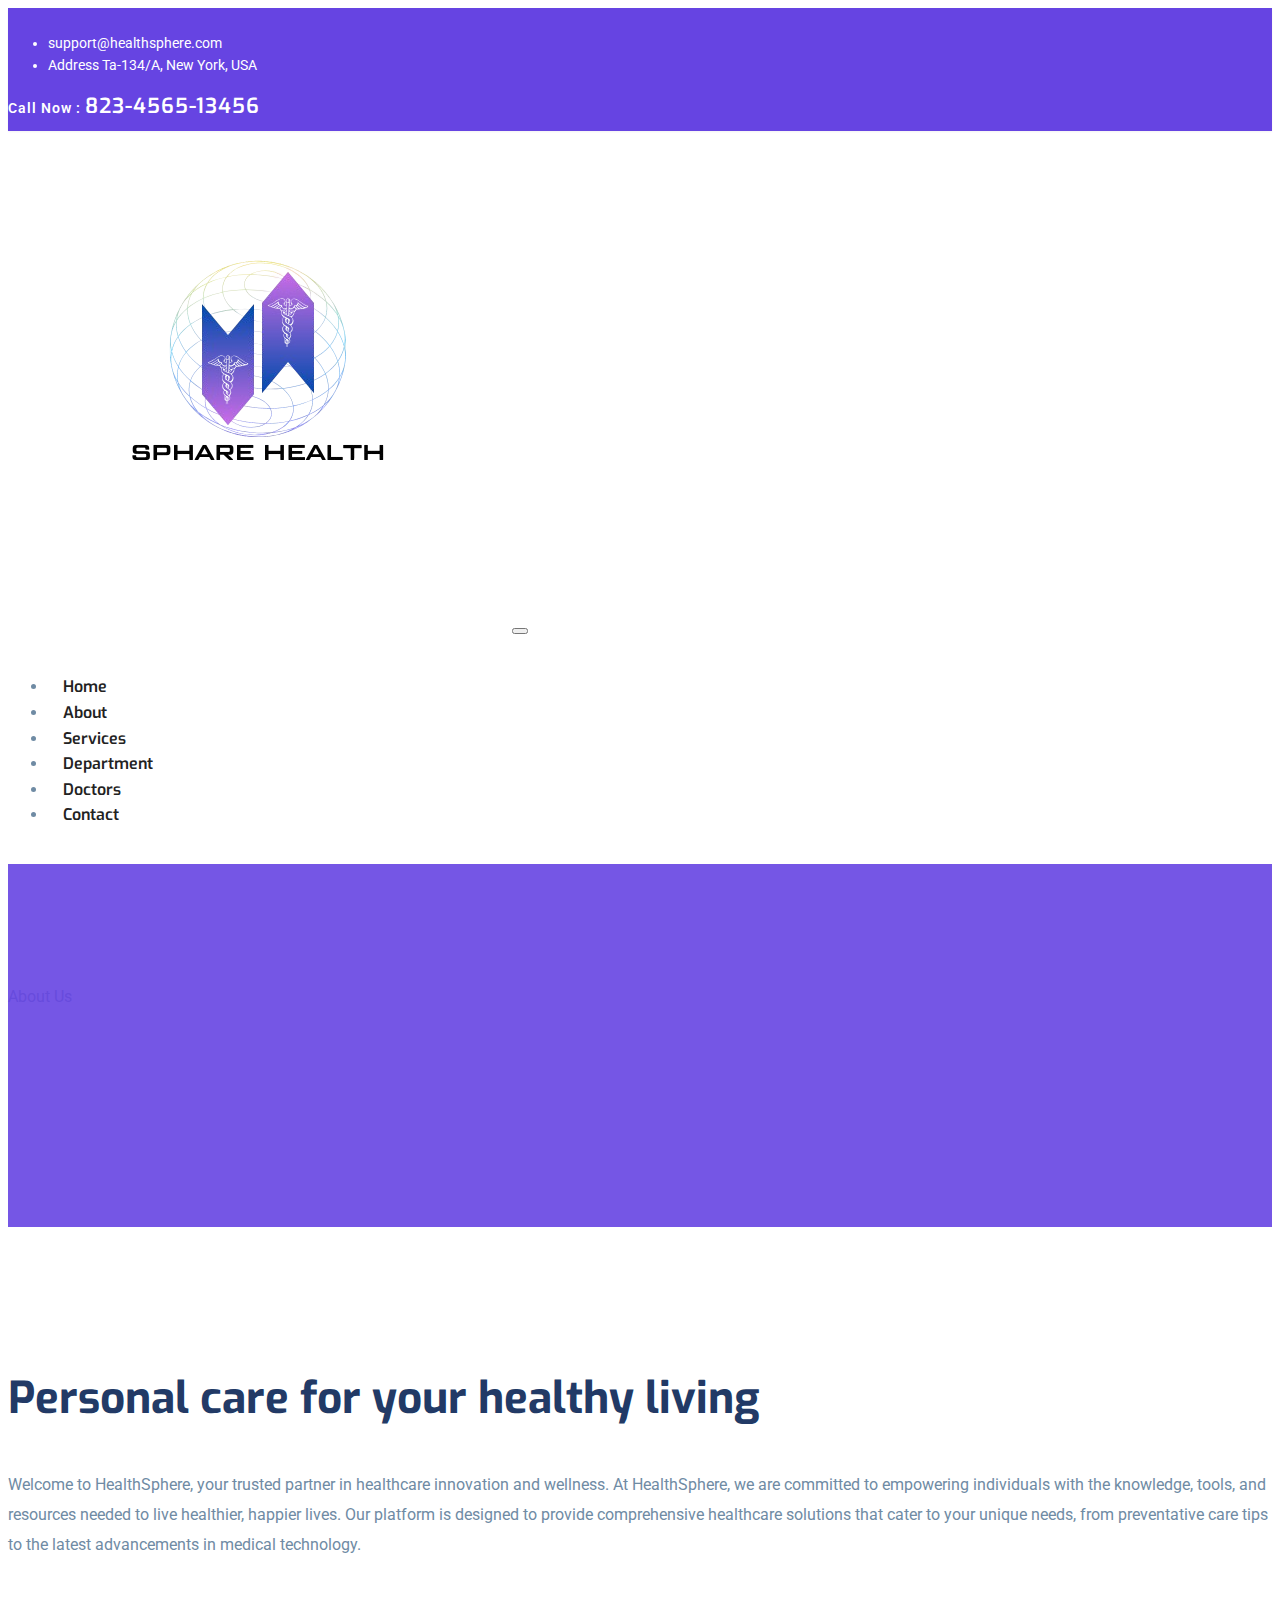
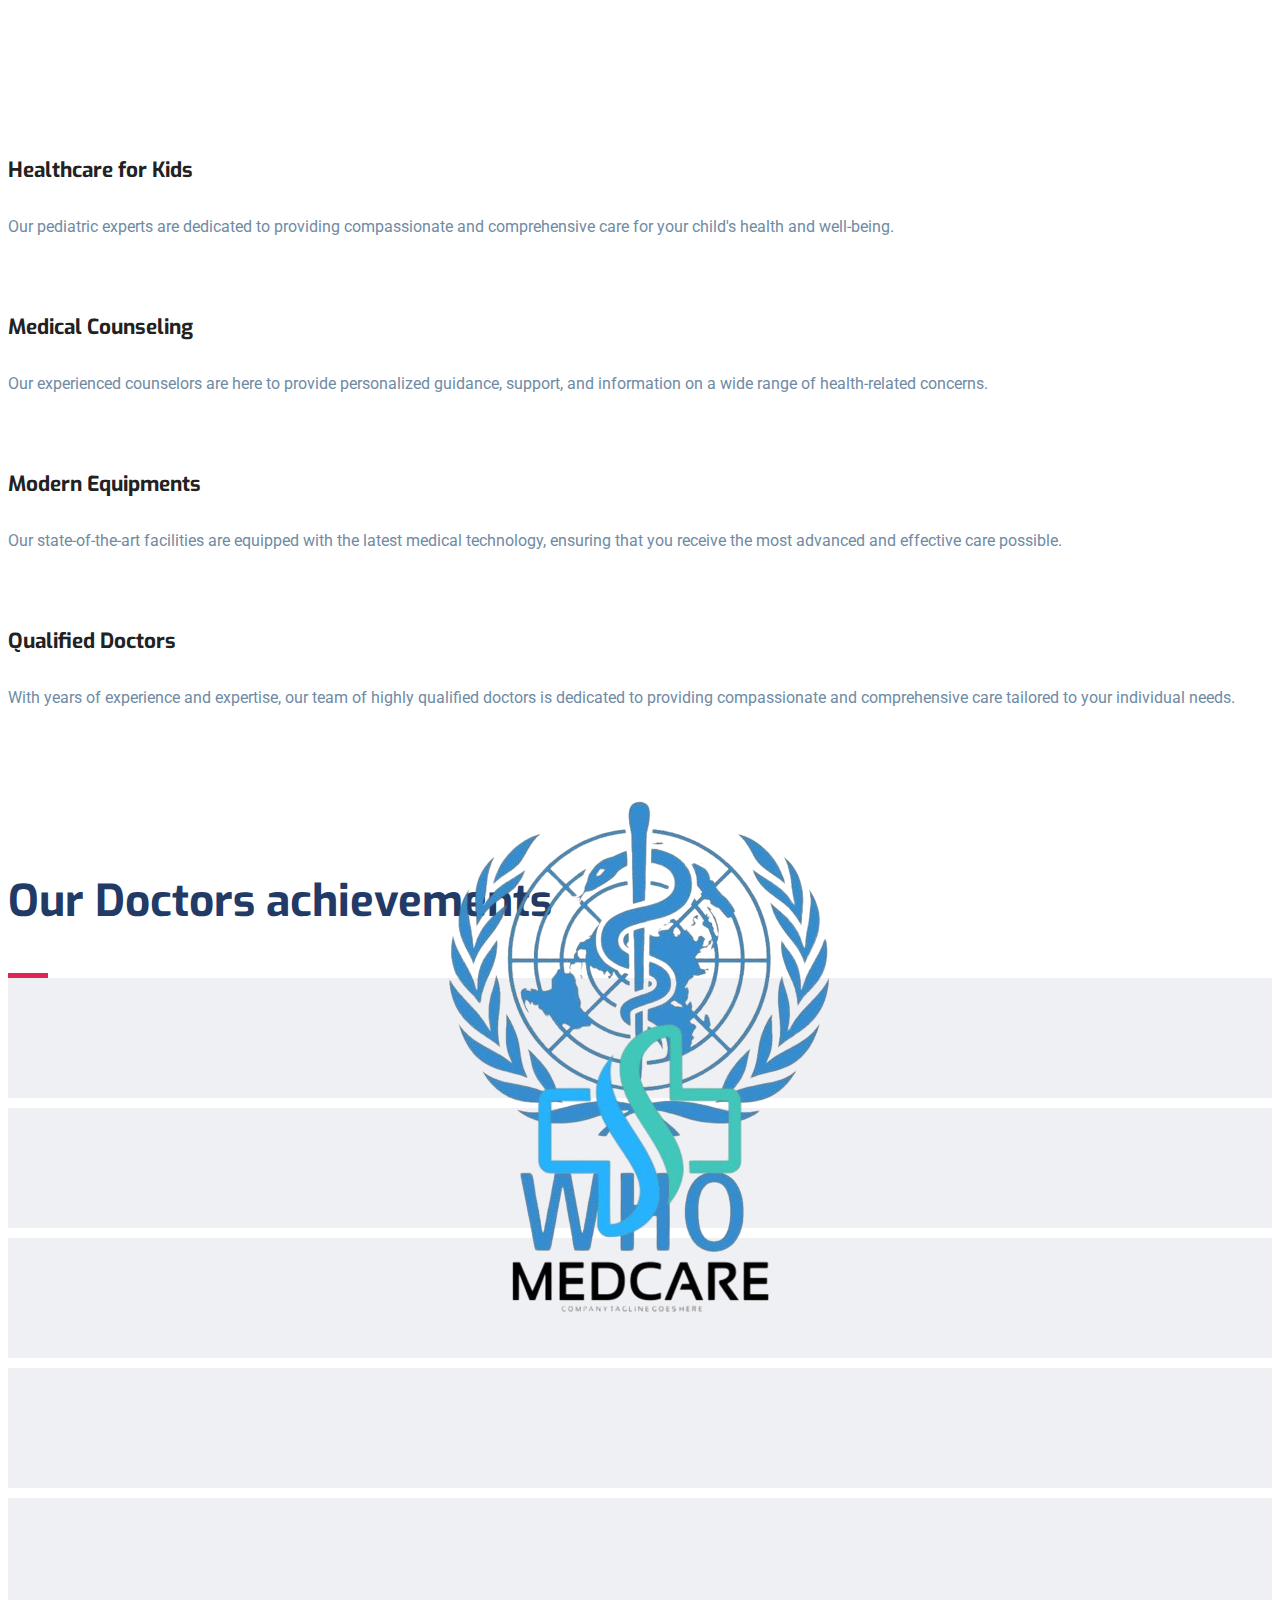
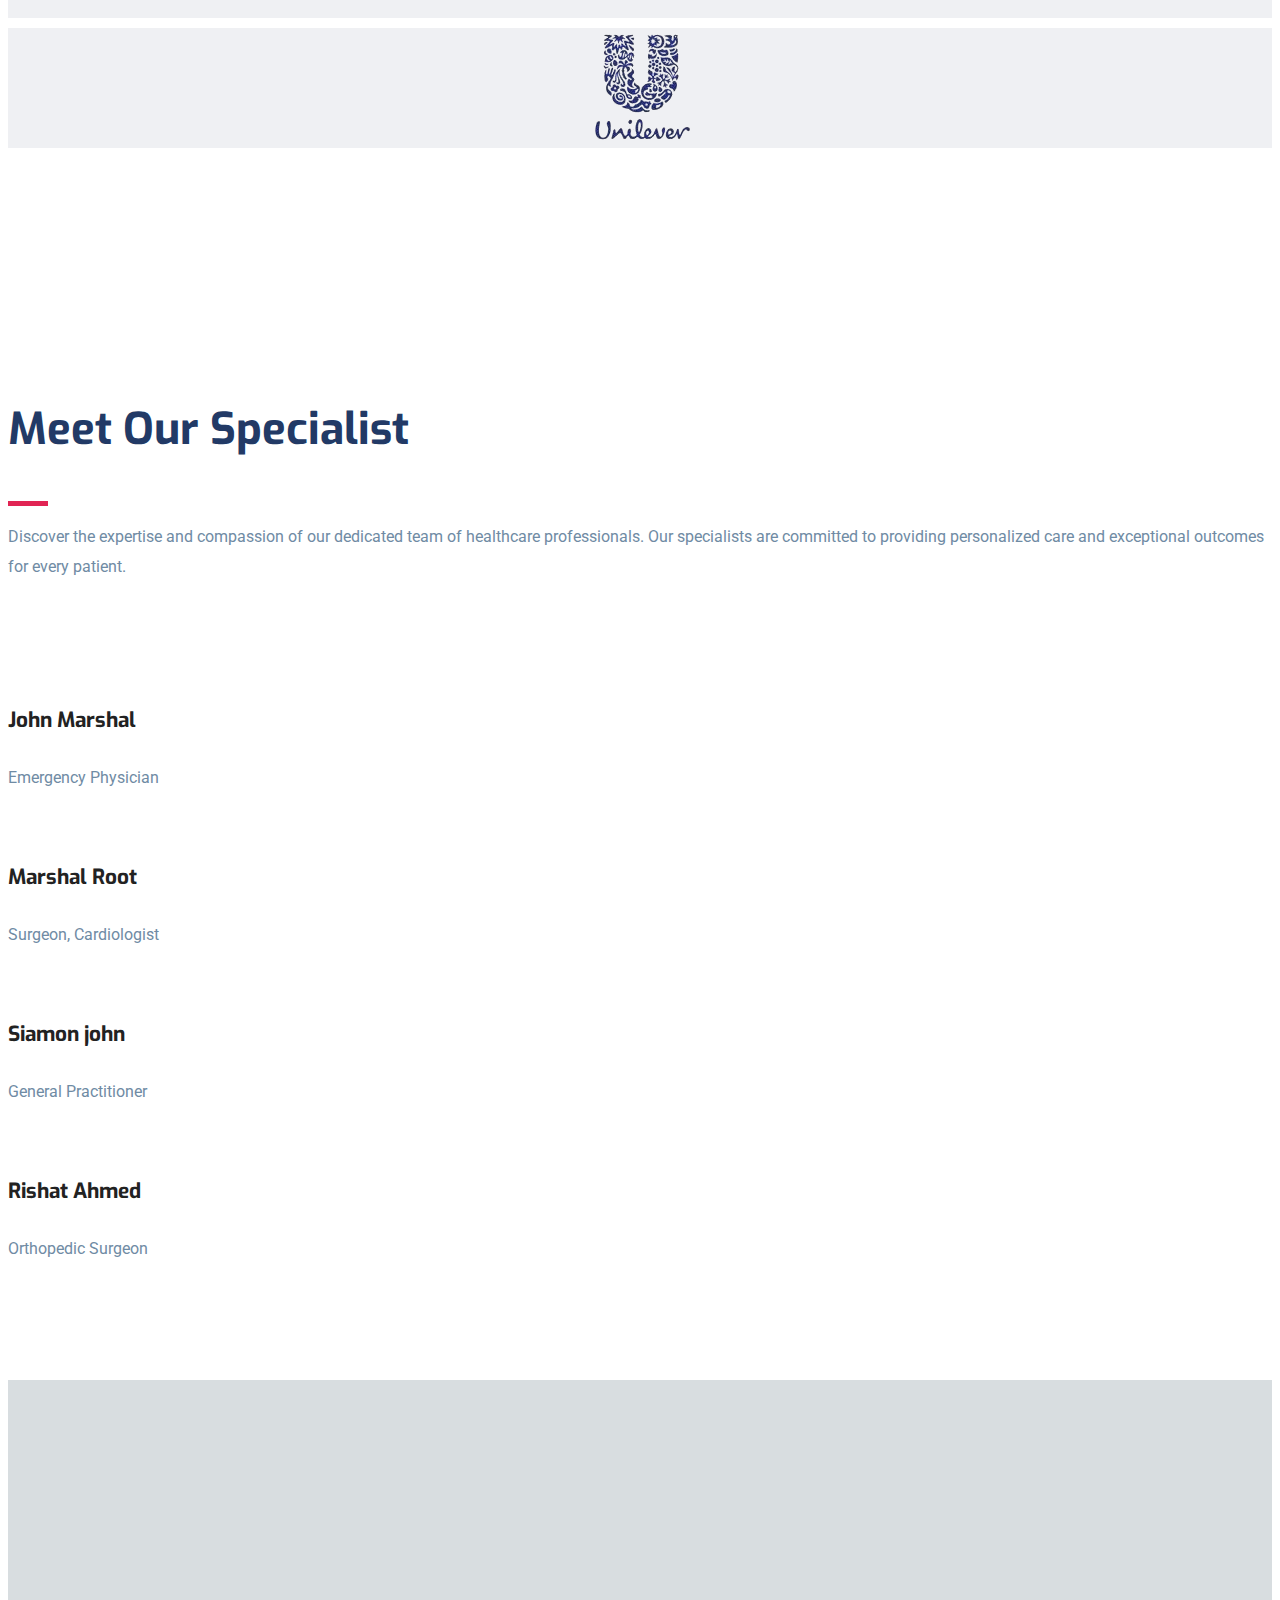
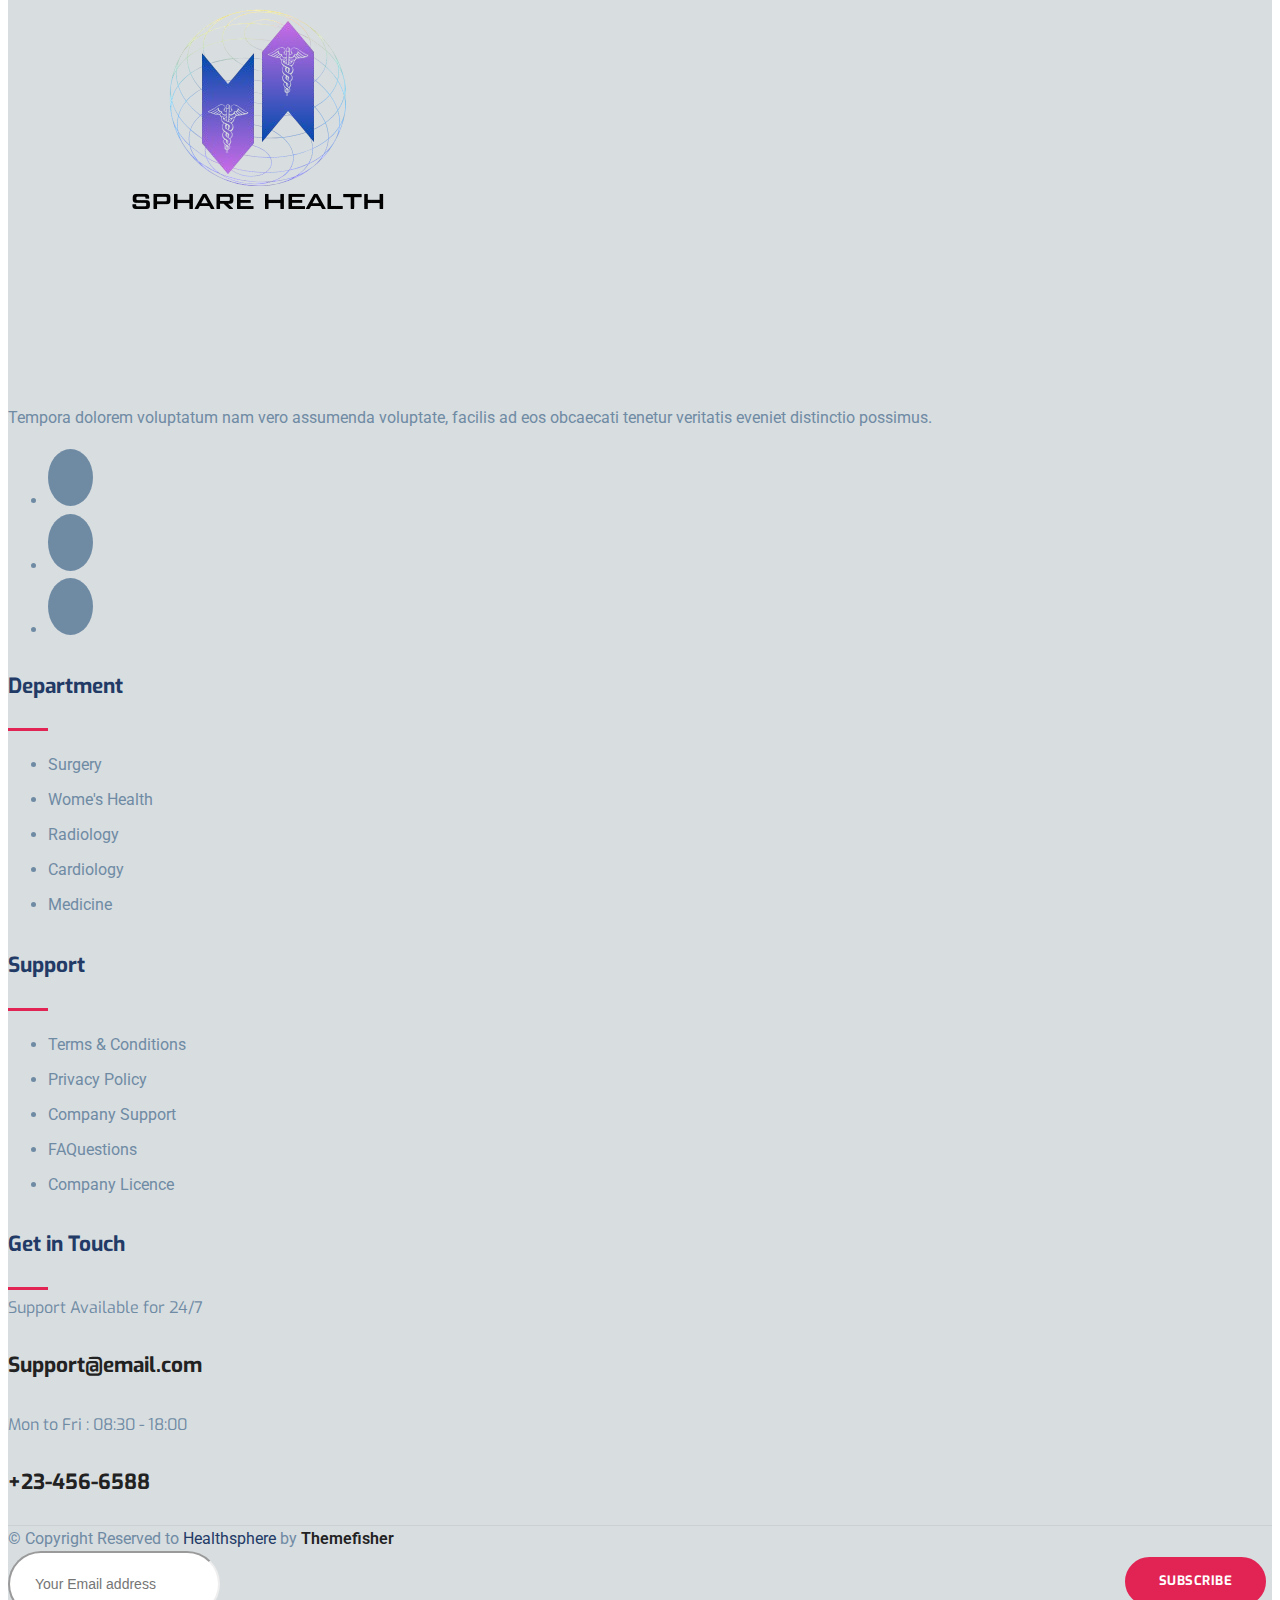
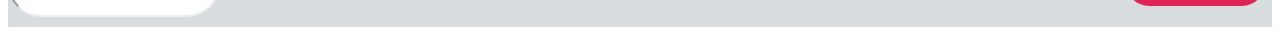
==== commit 8ce1fc63: "initial commit" ====
--- a/about.html
+++ b/about.html
@@ -76,19 +76,11 @@
 					<a class="nav-link dropdown-toggle" href="doctor.html" id="dropdown03" data-toggle="dropdown" aria-haspopup="true" aria-expanded="false">Doctors <i class="icofont-thin-down"></i></a>
 					<ul class="dropdown-menu" aria-labelledby="dropdown03">
 						<li><a class="dropdown-item" href="doctor.html">Doctors</a></li>
-						<li><a class="dropdown-item" href="doctor-single.html">Doctor Single</a></li>
 						<li><a class="dropdown-item" href="appoinment.html">Appoinment</a></li>
 					</ul>
 			  	</li>
 
-			   <li class="nav-item dropdown">
-					<a class="nav-link dropdown-toggle" href="blog-sidebar.html" id="dropdown05" data-toggle="dropdown" aria-haspopup="true" aria-expanded="false">Blog <i class="icofont-thin-down"></i></a>
-					<ul class="dropdown-menu" aria-labelledby="dropdown05">
-						<li><a class="dropdown-item" href="blog-sidebar.html">Blog with Sidebar</a></li>
-
-						<li><a class="dropdown-item" href="blog-single.html">Blog Single</a></li>
-					</ul>
-			  	</li>
+			  
 			   <li class="nav-item"><a class="nav-link" href="contact.html">Contact</a></li>
 			</ul>
 		  </div>
@@ -139,28 +131,32 @@
 				<div class="about-block-item mb-5 mb-lg-0">
 					<img src="images/about/about-1.jpg" alt="" class="img-fluid w-100">
 					<h4 class="mt-3">Healthcare for Kids</h4>
-					<p>Voluptate aperiam esse possimus maxime repellendus, nihil quod accusantium .</p>
+					<p>Our pediatric experts are dedicated to providing compassionate and comprehensive care for your child's health and well-being.</p>
 				</div>
 			</div>
 			<div class="col-lg-3 col-md-6">
 				<div class="about-block-item mb-5 mb-lg-0">
 					<img src="images/about/about-2.jpg" alt="" class="img-fluid w-100">
 					<h4 class="mt-3">Medical Counseling</h4>
-					<p>Voluptate aperiam esse possimus maxime repellendus, nihil quod accusantium .</p>
+					<p>Our experienced counselors are here to provide personalized guidance, support, and information on a wide range of health-related concerns.
+
+					</p>
 				</div>
 			</div>
 			<div class="col-lg-3 col-md-6">
 				<div class="about-block-item mb-5 mb-lg-0">
 					<img src="images/about/about-3.jpg" alt="" class="img-fluid w-100">
 					<h4 class="mt-3">Modern Equipments</h4>
-					<p>Voluptate aperiam esse possimus maxime repellendus, nihil quod accusantium .</p>
+					<p>Our state-of-the-art facilities are equipped with the latest medical technology, ensuring that you receive the most advanced and effective care possible.
+
+					</p>
 				</div>
 			</div>
 			<div class="col-lg-3 col-md-6">
 				<div class="about-block-item">
 					<img src="images/about/about-4.jpg" alt="" class="img-fluid w-100">
 					<h4 class="mt-3">Qualified Doctors</h4>
-					<p>Voluptate aperiam esse possimus maxime repellendus, nihil quod accusantium .</p>
+					<p>With years of experience and expertise, our team of highly qualified doctors is dedicated to providing compassionate and comprehensive care tailored to your individual needs.</p>
 				</div>
 			</div>
 		</div>
@@ -218,7 +214,7 @@
 				<div class="section-title text-center">
 					<h2 class="mb-4">Meet Our Specialist</h2>
 					<div class="divider mx-auto my-4"></div>
-					<p>Today’s users expect effortless experiences. Don’t let essential people and processes stay stuck in the past. Speed it up, skip the hassles</p>
+					<p>Discover the expertise and compassion of our dedicated team of healthcare professionals. Our specialists are committed to providing personalized care and exceptional outcomes for every patient.</p>
 				</div>
 			</div>
 		</div>
@@ -230,7 +226,7 @@
 
 					<div class="content">
 						<h4 class="mt-4 mb-0"><a href="doctor-single.html">John Marshal</a></h4>
-						<p>Internist, Emergency Physician</p>
+						<p>Emergency Physician</p>
 					</div>
 				</div>
 			</div>
@@ -252,7 +248,7 @@
 
 					<div class="content">
 						<h4 class="mt-4 mb-0"><a href="doctor-single.html">Siamon john</a></h4>
-						<p>Internist, General Practitioner</p>
+						<p>General Practitioner</p>
 					</div>
 				</div>
 			</div>
@@ -270,77 +266,6 @@
 	</div>
 </section>
 
-<section class="section testimonial">
-	<div class="container">
-		<div class="row">
-			<div class="col-lg-6 offset-lg-6">
-				<div class="section-title">
-					<h2 class="mb-4">What they say about us</h2>
-					<div class="divider  my-4"></div>
-				</div>
-			</div>
-		</div>
-		<div class="row align-items-center">
-			<div class="col-lg-6 testimonial-wrap offset-lg-6">
-				<div class="testimonial-block">
-					<div class="client-info ">
-						<h4>Amazing service!</h4>
-						<span>John Partho</span>
-					</div>
-					<p>
-						They provide great service facilty consectetur adipisicing elit. Itaque rem, praesentium, iure, ipsum magnam deleniti a vel eos adipisci suscipit fugit placeat. Quibusdam laboriosam eveniet nostrum nemo commodi numquam quod.
-					</p>
-					<i class="icofont-quote-right"></i>
-					
-				</div>
-
-				<div class="testimonial-block">
-					<div class="client-info">
-						<h4>Expert doctors!</h4>
-						<span>Mullar Sarth</span>
-					</div>
-					<p>
-						They provide great service facilty consectetur adipisicing elit. Itaque rem, praesentium, iure, ipsum magnam deleniti a vel eos adipisci suscipit fugit placeat. Quibusdam laboriosam eveniet nostrum nemo commodi numquam quod.
-					</p>
-					<i class="icofont-quote-right"></i>
-				</div>
-
-				<div class="testimonial-block">
-					<div class="client-info">
-						<h4>Good Support!</h4>
-						<span>Kolis Mullar</span>
-					</div>
-					<p>
-						They provide great service facilty consectetur adipisicing elit. Itaque rem, praesentium, iure, ipsum magnam deleniti a vel eos adipisci suscipit fugit placeat. Quibusdam laboriosam eveniet nostrum nemo commodi numquam quod.
-					</p>
-					<i class="icofont-quote-right"></i>
-				</div>
-
-				<div class="testimonial-block">
-					<div class="client-info">
-						<h4>Nice Environment!</h4>
-						<span>Partho Sarothi</span>
-					</div>
-					<p>
-						They provide great service facilty consectetur adipisicing elit. Itaque rem, praesentium, iure, ipsum magnam deleniti a vel eos adipisci suscipit fugit placeat. Quibusdam laboriosam eveniet nostrum nemo commodi numquam quod.
-					</p>
-					<i class="icofont-quote-right"></i>
-				</div>
-
-				<div class="testimonial-block">
-					<div class="client-info">
-						<h4>Modern Service!</h4>
-						<span>Kolis Mullar</span>
-					</div>
-					<p>
-						They provide great service facilty consectetur adipisicing elit. Itaque rem, praesentium, iure, ipsum magnam deleniti a vel eos adipisci suscipit fugit placeat. Quibusdam laboriosam eveniet nostrum nemo commodi numquam quod.
-					</p>
-					<i class="icofont-quote-right"></i>
-				</div>
-			</div>
-		</div>
-	</div>
-</section>
 <!-- footer Start -->
 <footer class="footer section gray-bg">
 	<div class="container">
@@ -369,7 +294,7 @@
 						<li><a href="#">Surgery </a></li>
 						<li><a href="#">Wome's Health</a></li>
 						<li><a href="#">Radiology</a></li>
-						<li><a href="#">Cardioc</a></li>
+						<li><a href="#">Cardiology</a></li>
 						<li><a href="#">Medicine</a></li>
 					</ul>
 				</div>
--- a/css/style.css
+++ b/css/style.css
@@ -1,12 +1,4 @@
-/*=== MEDIA QUERY ===*/
-/*
-Theme Name: Medic
-Author: Themefisher
-Author URI: https://themefisher.com/
-Description: Medicle Template
-Version: 1.0.0
-
-*/
+
 @import url("https://fonts.googleapis.com/css?family=Exo:500,600,700|Roboto&display=swap");
 html {
   overflow-x: hidden;
@@ -161,18 +153,18 @@
 }
 
 .btn-transparent:hover {
-  background: #6F8BA4;
+  background: #6644e2;
   color: #fff;
 }
 
 .btn-white {
-  background: #fff;
+  background: #6644e2;
   border-color: #fff;
   color: #222;
 }
 
 .btn-white:hover {
-  background: #223a66;
+  background: #6644e2;
   color: #fff;
   border-color: #223a66;
 }
@@ -183,7 +175,7 @@
 }
 
 .btn-solid-white:hover {
-  background: #fff;
+  background: #6644e2;
   color: #222;
 }
 
@@ -204,19 +196,19 @@
 }
 
 .bg-primary {
-  background: #223a66;
+  background: #6644e2;
 }
 
 .bg-primary-dark {
-  background: #152440;
+  background: #6644e2;
 }
 
 .bg-primary-darker {
-  background: #090f1a;
+  background: #6644e2;
 }
 
 .bg-dark {
-  background: #222;
+  background: #6644e2;
 }
 
 .bg-gradient {
@@ -252,7 +244,7 @@
   width: 100%;
   height: 100%;
   opacity: 0.9;
-  background: #223a66;
+  background: #6644e2;
 }
 
 .overly-2 {
@@ -343,7 +335,7 @@
 }
 
 .secondary-bg {
-  background: #223a66;
+  background: #6644e2;
 }
 
 .section-title {
@@ -359,7 +351,7 @@
 }
 
 .gray-bg {
-  background: #f4f9fc;
+  background: #d8dde0;
 }
 
 @media (max-width: 480px) {
@@ -432,7 +424,7 @@
 }
 
 .header-top-bar {
-  background: #223a66;
+  background: #6644e2;
   font-size: 14px;
   padding: 10px 0px;
   box-shadow: 0 1px 2px rgba(0, 0, 0, 0.05);
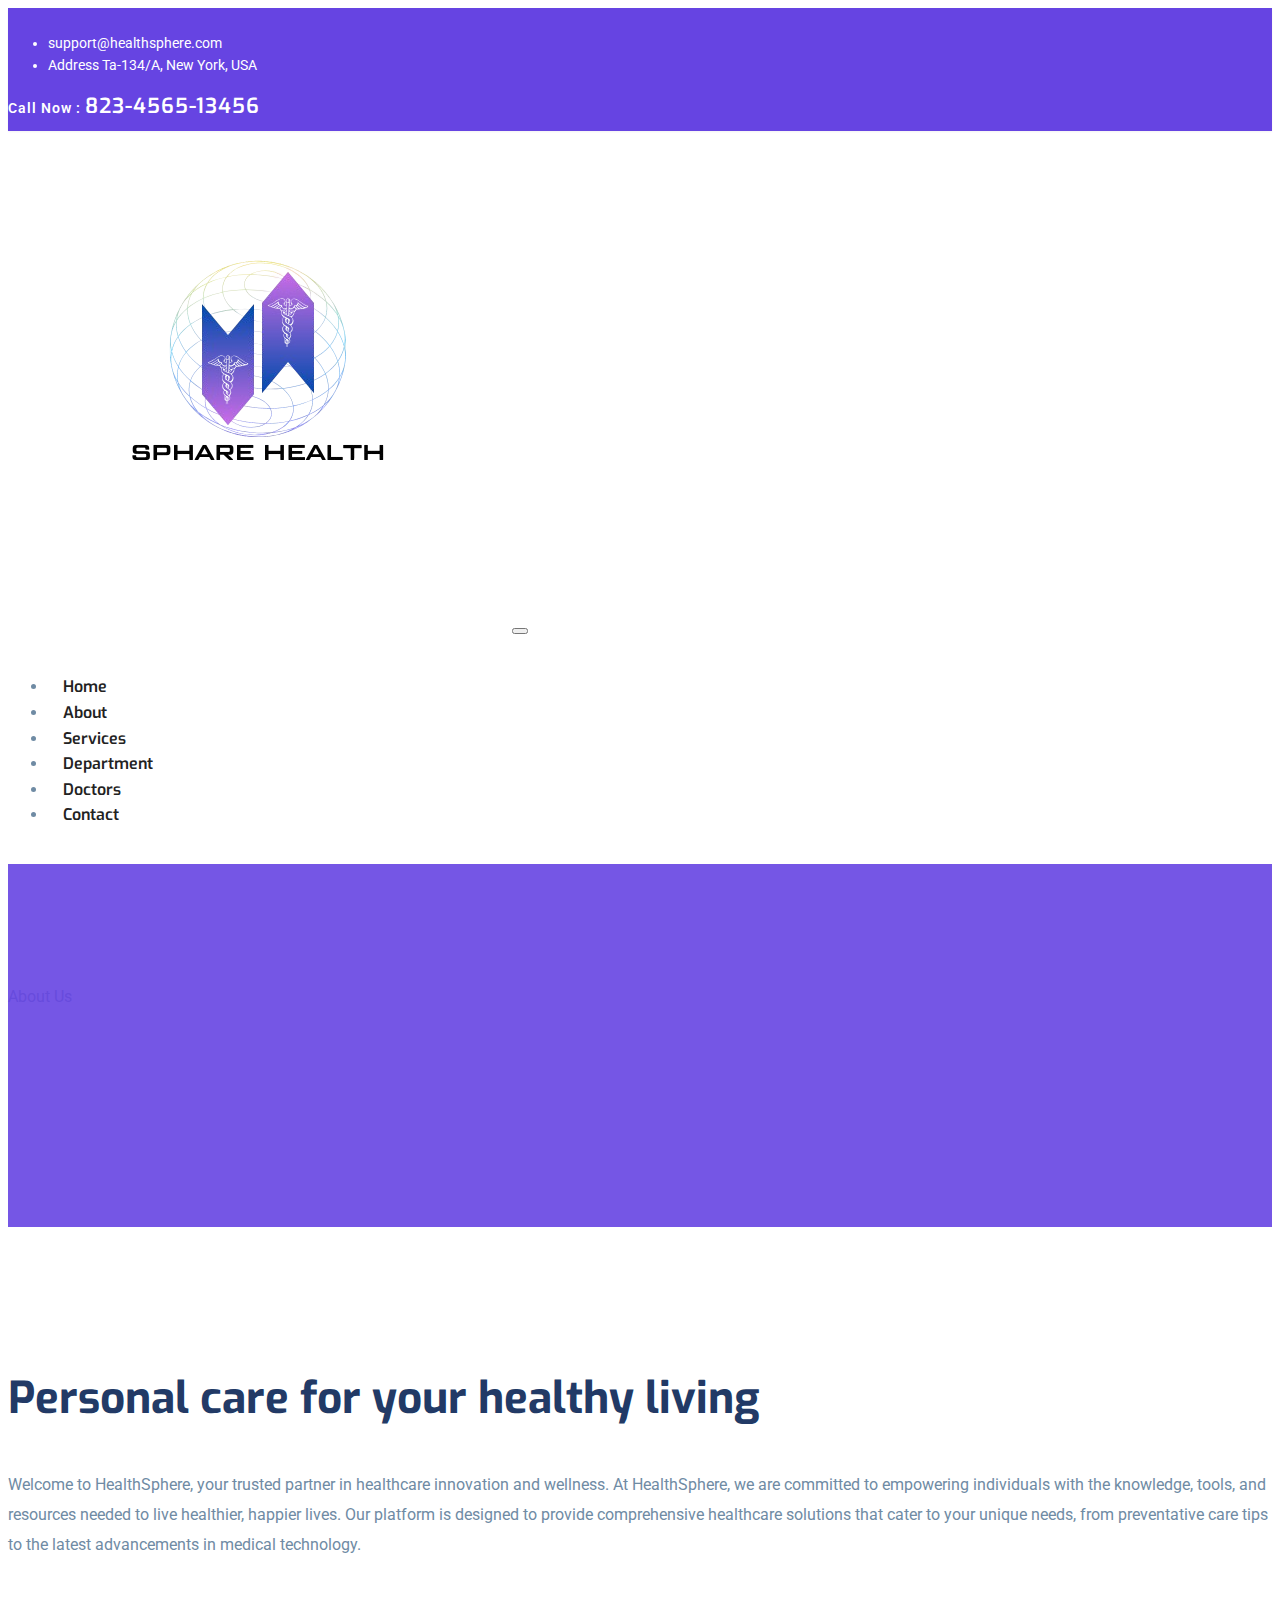
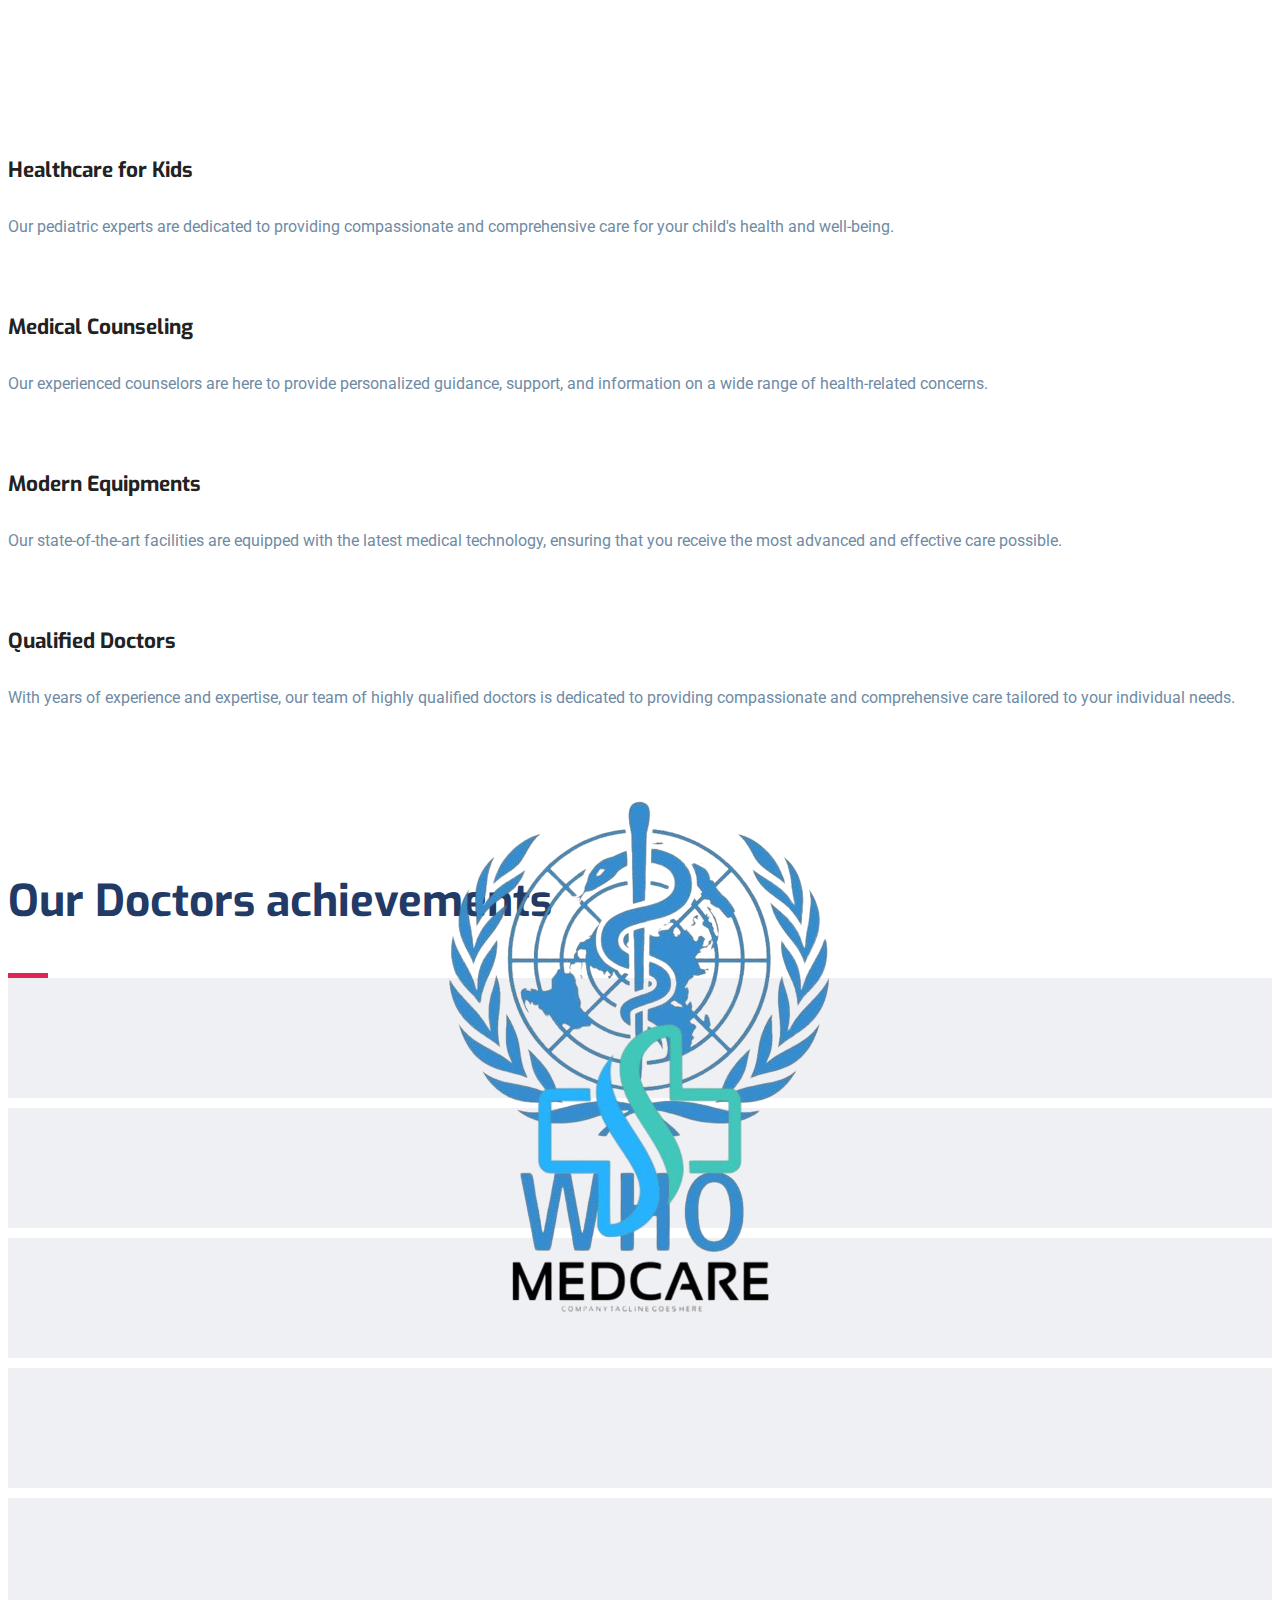
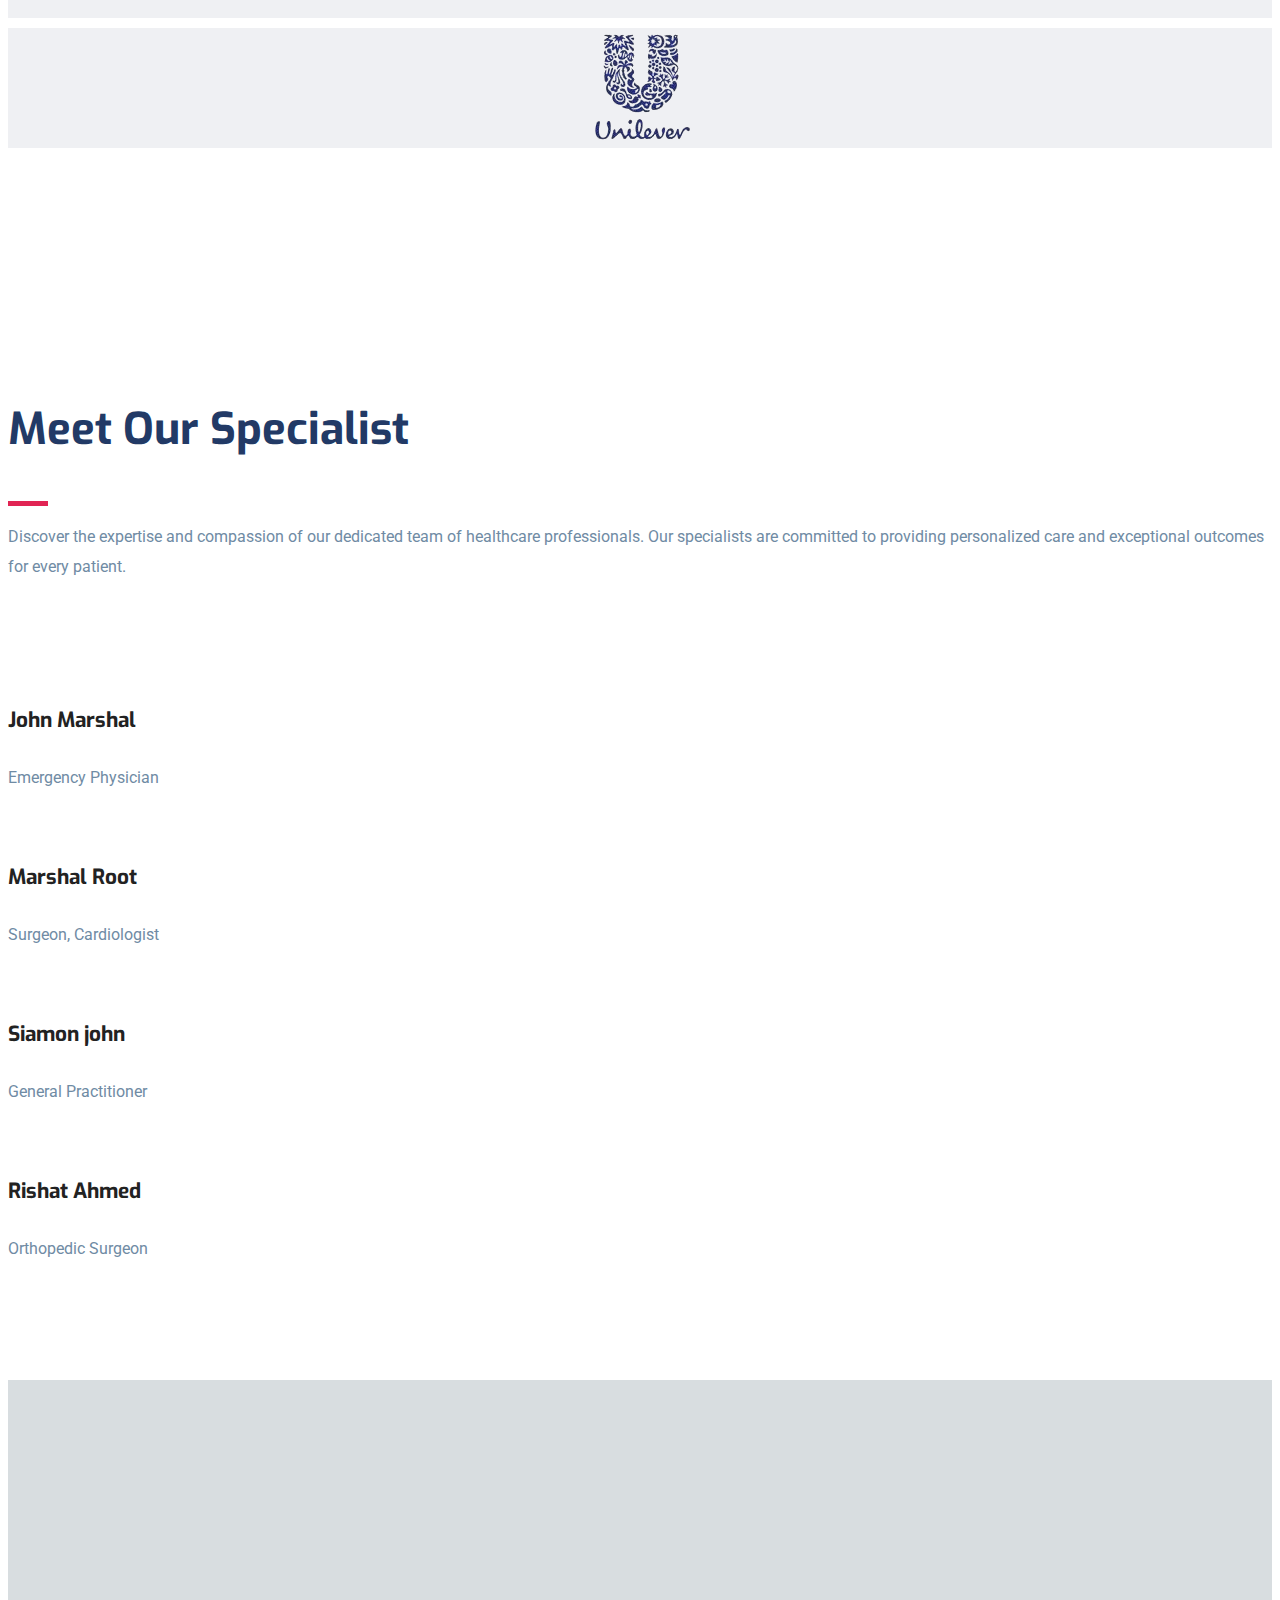
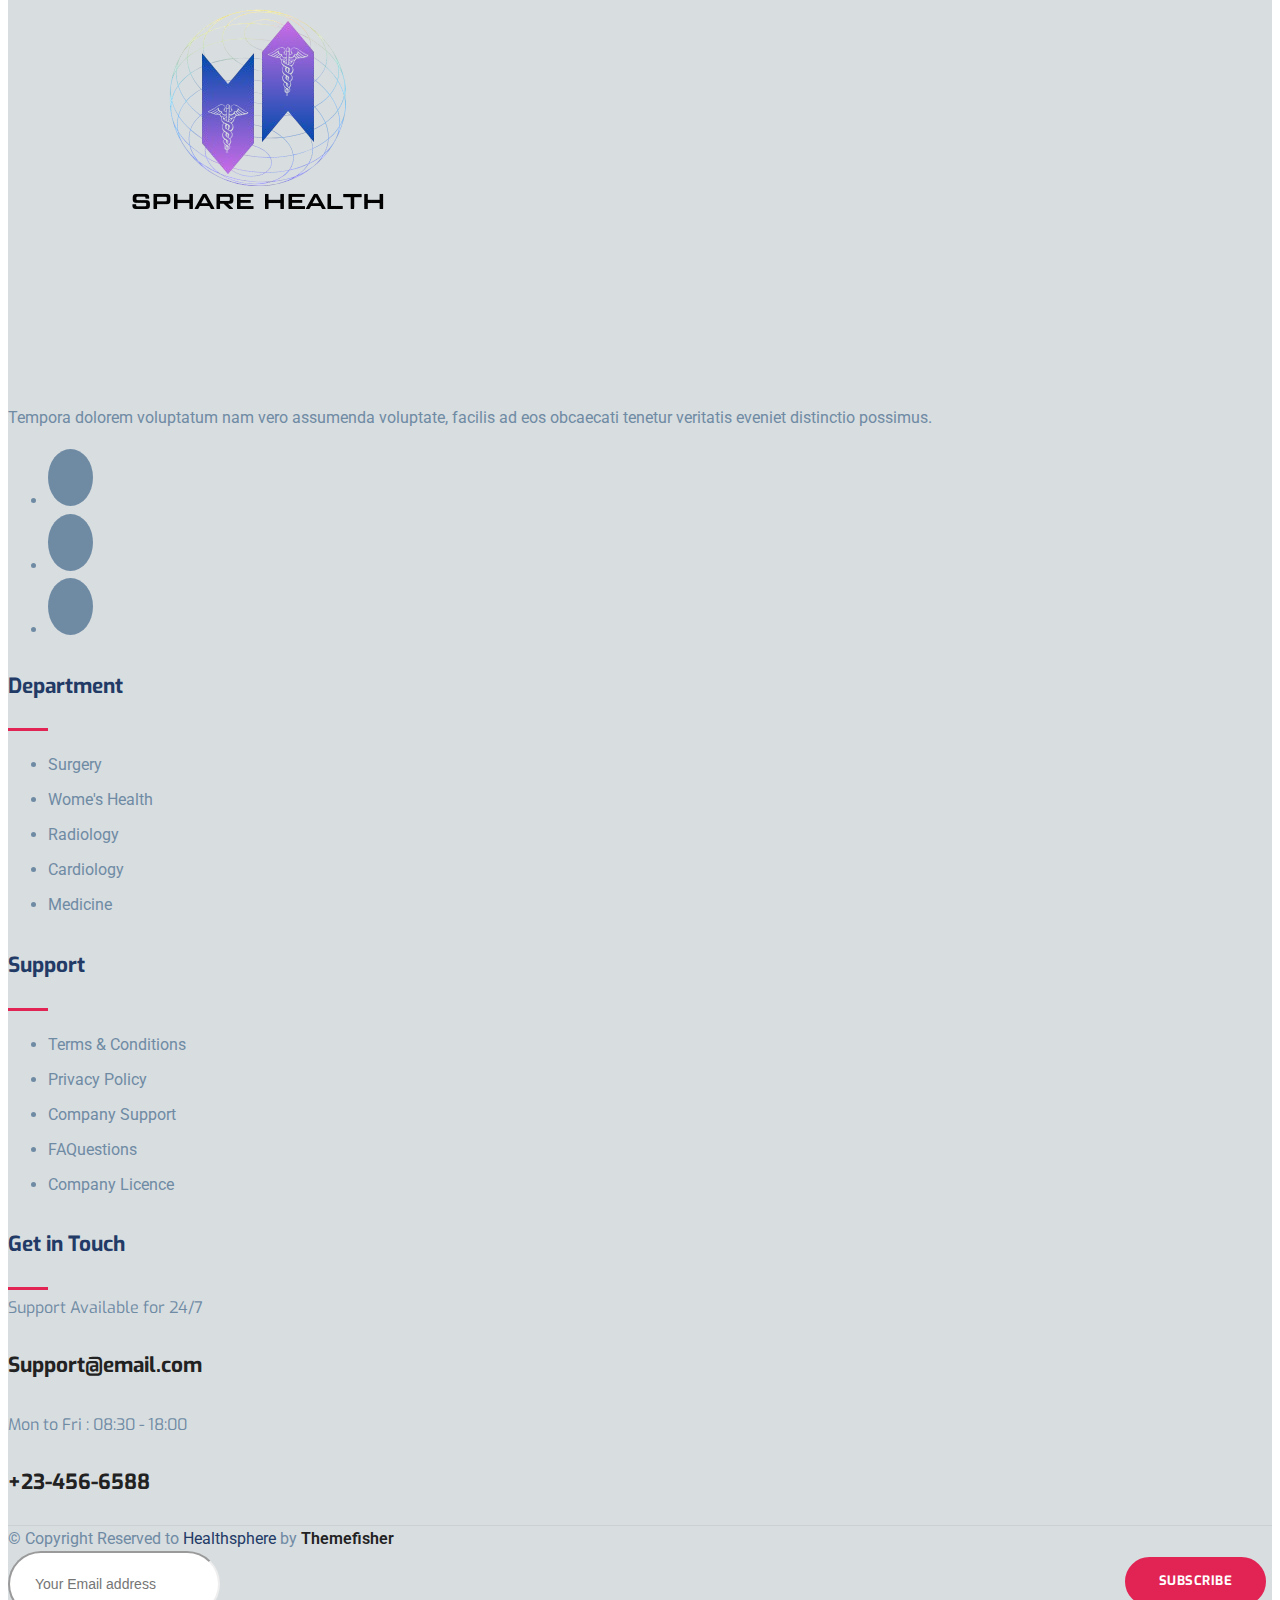
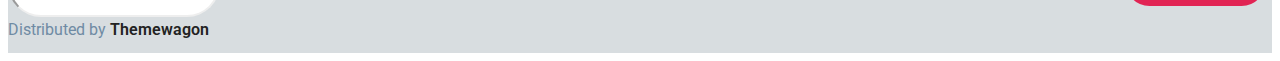
==== commit f40be149: "Merge branch 'main'" ====
--- a/about.html
+++ b/about.html
@@ -363,6 +363,11 @@
 					</a>
 				</div>
 			</div>
+		</div>
+	</div>
+	<div class="col-lg-12">
+		<div class="copyright text-lg-center">
+	  Distributed by <a href="https://themewagon.com/" target="_blank">Themewagon</a>
 		</div>
 	</div>
 </footer>
